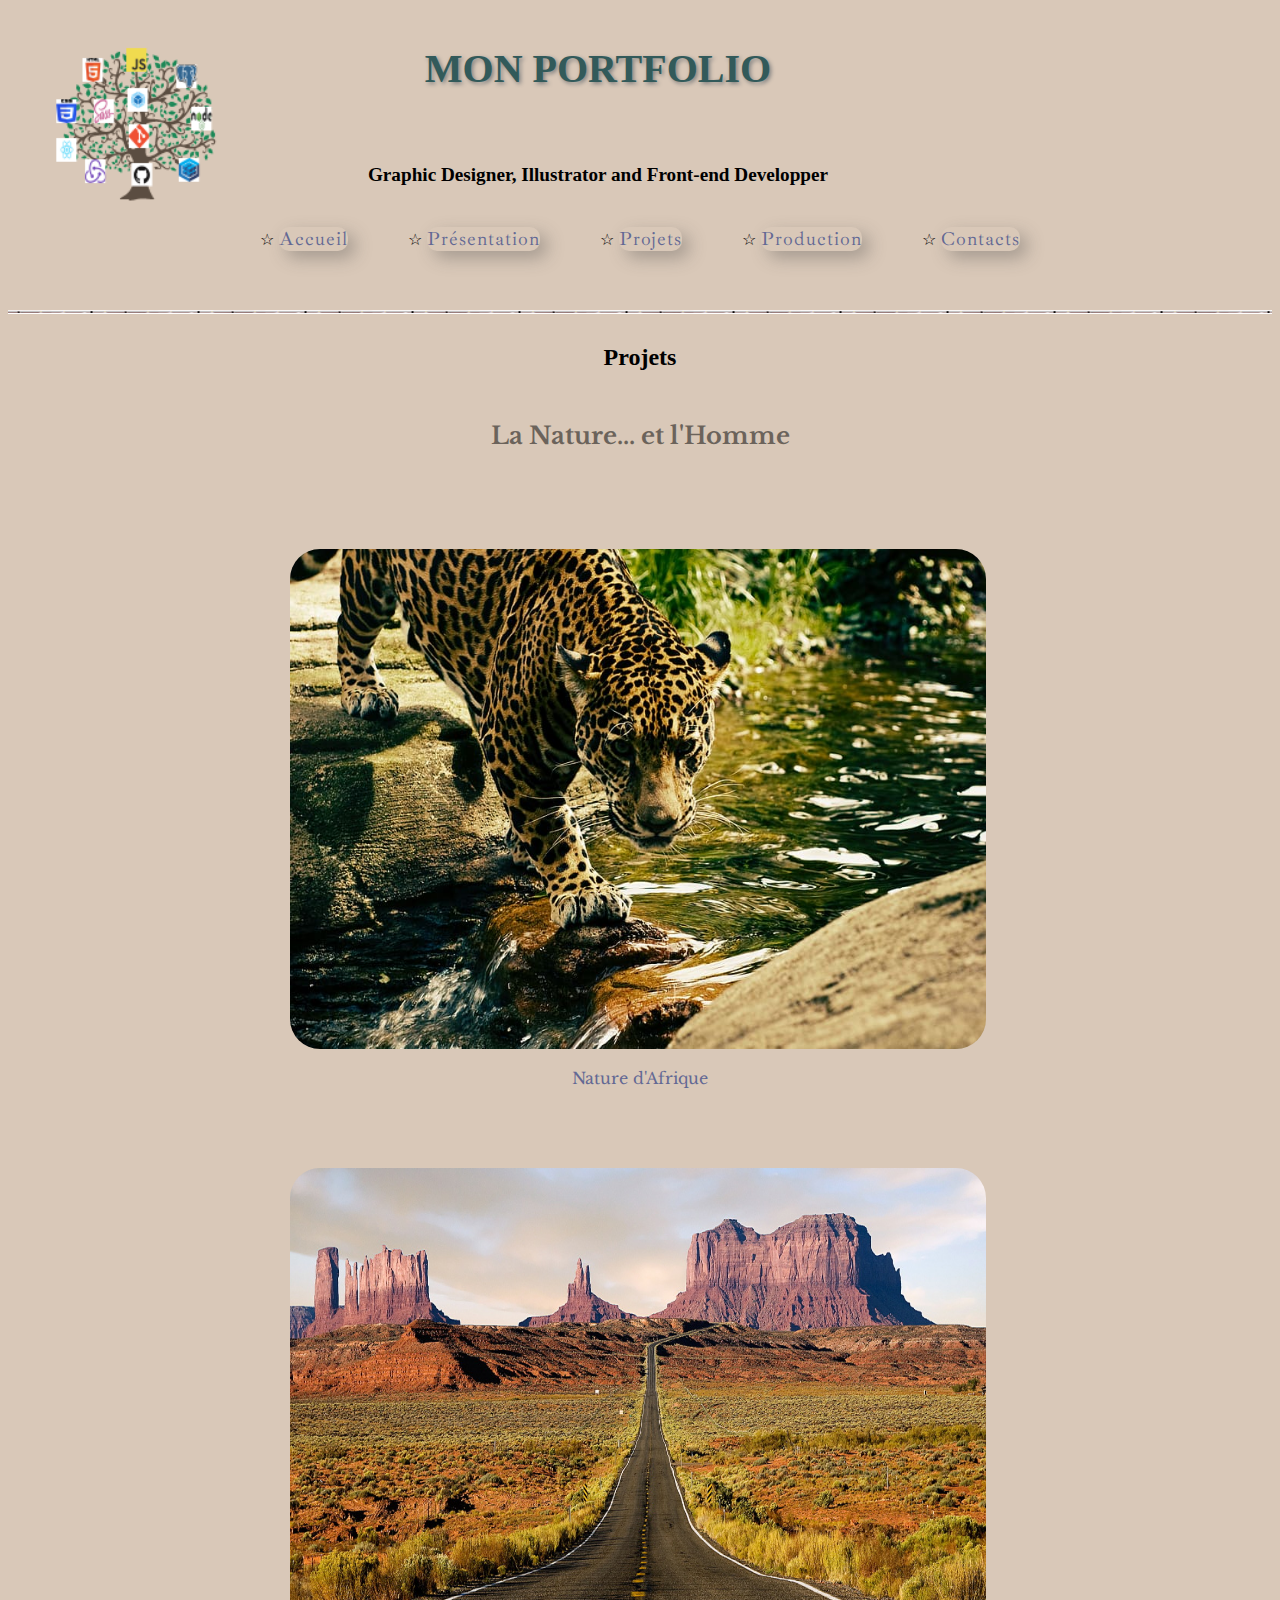
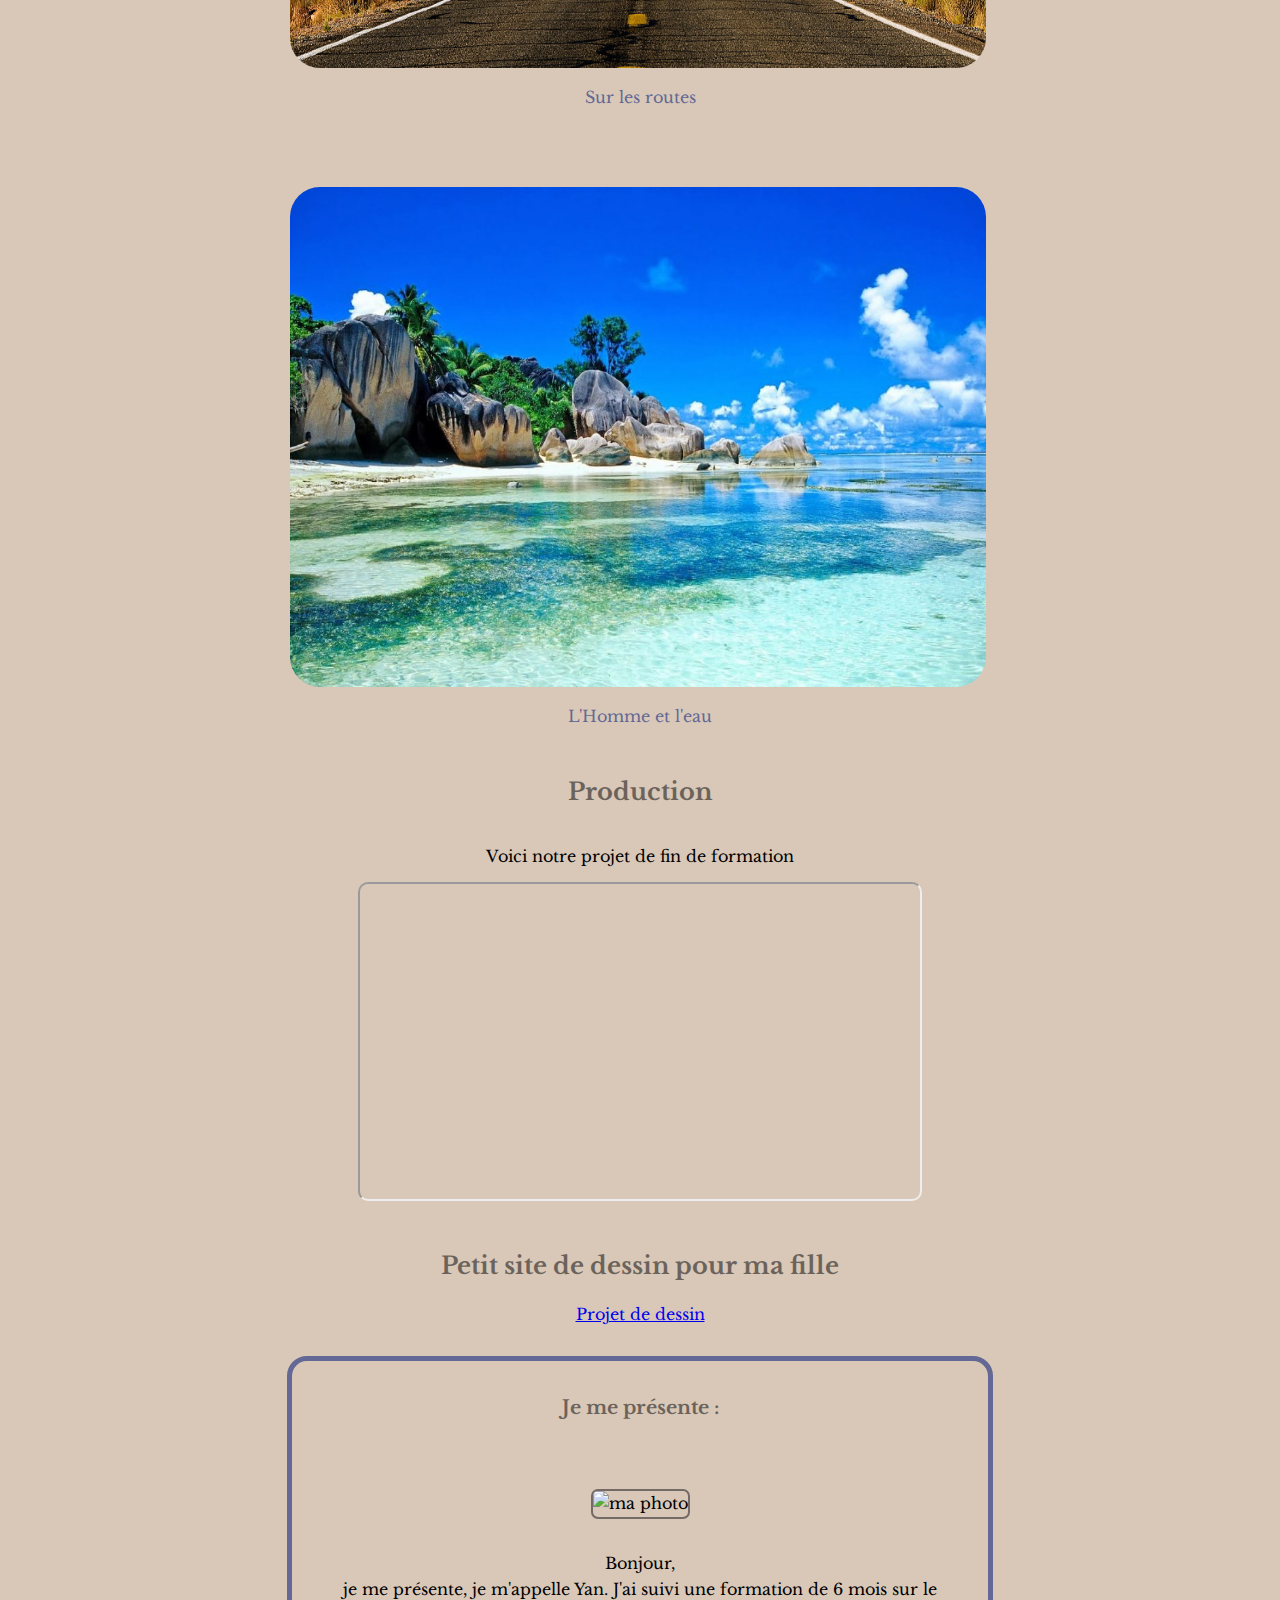
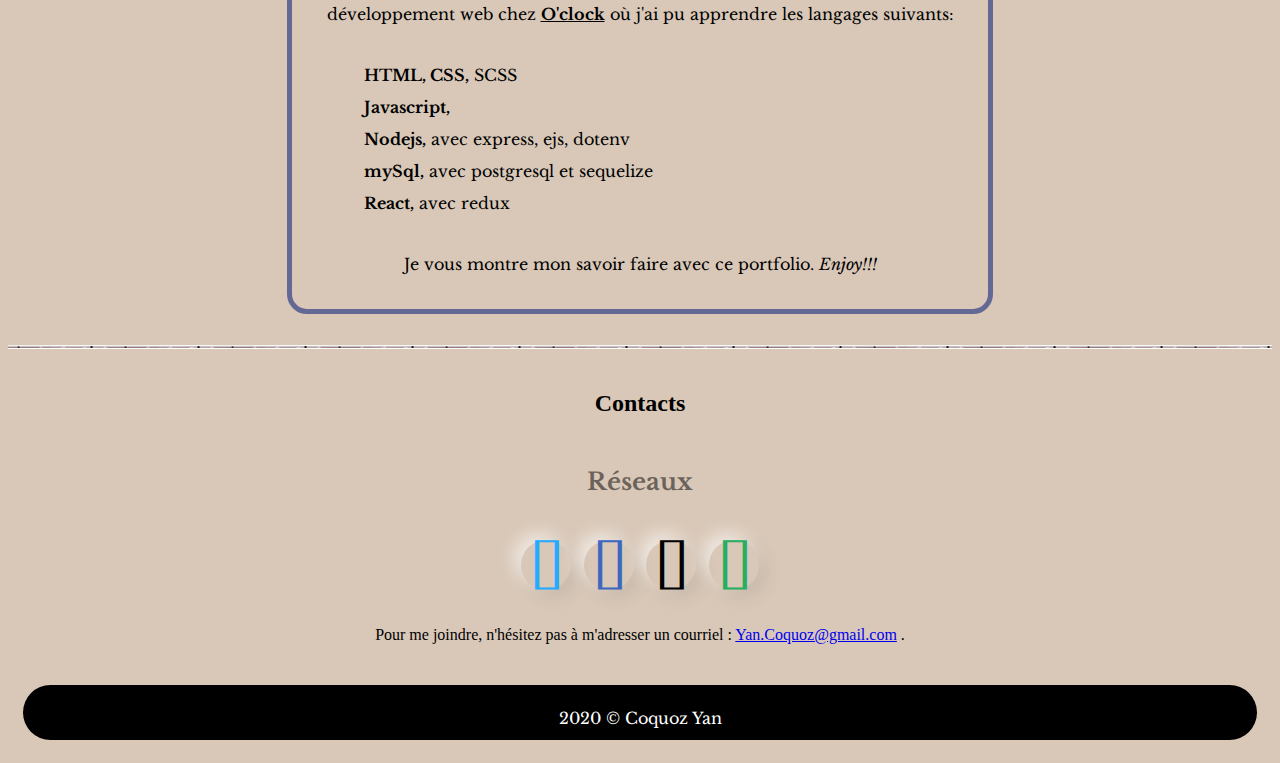
==== index.html @ f255bb4b "Update index.html" ====
<!DOCTYPE html>
<html lang="fr">

<head>
  <meta charset="UTF-8" />
  <meta name="viewport" content="width=device-width, initial-scale=1.0" />
  <meta http-equiv="X-UA-Compatible" content="ie=edge" />
  <meta name="description" content="My first portfolio">
  <script async src="https://www.google-analytics.com/analytics.js">
  </script>
  <!-- liens pour les icones -->
  <link rel="stylesheet" href="https://cdnjs.cloudflare.com/ajax/libs/font-awesome/4.7.0/css/font-awesome.min.css" />
  <script src="https://kit.fontawesome.com/8b07301a9e.js" crossorigin="anonymous"></script>
  <!-- liens pour les polices -->
  <link href="https://fonts.googleapis.com/css?family=Ibarra+Real+Nova&display=swap" rel="stylesheet" />
  <link href="https://fonts.googleapis.com/css?family=Libre+Baskerville&display=swap" rel="stylesheet" />
  <link href="https://fonts.googleapis.com/css?family=IM+Fell+Great+Primer+SC&display=swap" rel="stylesheet" />
  <!-- le lien css -->
  <link rel="stylesheet" href="design/rest.css" />
  <link rel="stylesheet" href="design/style.css" />
  <!-- le favicon -->
  <link rel="icon" type="image/jpg" href="design/favicon.png" />

  <title>Yan Coquoz | Mon Portfolio</title>

</head>

<body>
  <header>
    <section id="entete">
      <div id="entete__titres">
        <div id="Mon-Logo">
          <a href="index.html"><img id="logo" src=" design/LOGO_VERSION_2.png" alt="Logo arbre des langages" /></a>
        </div>
        <div id="Titre">
          <h1 id="titre__h1"><strong>Mon portfolio</strong></h1>
          <h2 id="titre__h2">
            Graphic Designer, Illustrator and
            <strong>Front-end Developper</strong>
          </h2>
        </div>
      </div>

      <nav id="menuAccueil">
        <ul id="menuAccueil__ul">
          <li><a href="#" title="Accueil">Accueil </a></li>
          <li><a href="#aside_container" title="Présentation">Présentation</a></li>
          <li><a href="#Projets" title="Projets">Projets </a></li>
          <li><a href="#prod" title="Projets">Production </a></li>
          <li><a href="#Contacts" title="Contact">Contacts </a></li>
        </ul>
      </nav>
    </section>
  </header>
  <section id="Projets">
    <div id="titre-projets">
      <h2>Projets</h2>
      <h3>La Nature... et l'Homme</h3>
    </div>
    <!-- PREMIER PROJET -->
    <div class="projet">
      <div class="slider">
        <div class="slides">
          <div class="slide">
            <img src="design/ANIMAUX/panther.jpg" alt="La panthère" />
            <img src="design/ANIMAUX/lion.jpg" alt="Le lion" />
            <img src="design/ANIMAUX/gazelle.jpg" alt="La gazelle" />
            <img src="design/ANIMAUX/elephant.jpeg" alt="L'éléphant" />
            <img src="design/ANIMAUX/cheetah.jpg" alt="Le guépard" />
          </div>
        </div>
      </div>
    </div>
    <span class="titreImg">Nature d'Afrique</span>

    <!-- SECOND PROJET -->
    <div class="projet">
      <div class="slider">
        <div class="slides">
          <div class="slide">
            <img src="design/ROUTES/canyon.jpg" alt="le canyon" />
            <img src="design/ROUTES/image54.png" alt="sous les arbres" />
            <img src="design/ROUTES/norvege.png" alt="la Norvege" />
            <img src="design/ROUTES/spain.jpg" alt="l'Espagne" />
            <img src="design/ROUTES/transfagarasan.jpg" alt="la Roumanie" />
          </div>
        </div>
      </div>
    </div>
    <span class="titreImg">Sur les routes</span>
    <!-- TROISIEME PROJET -->
    <div class="projet">
      <div class="slider">
        <div class="slides">
          <div class="slide">
            <img src="design/PLAGES/anse.jpg" alt="Anse" />
            <img src="design/PLAGES/maldives.jpg" alt="Maldive" />
            <img src="design/PLAGES/moorea.jpg" alt="Moorea" />
            <img src="design/PLAGES/plage.jpg" alt="Plage" />
            <img src="design/PLAGES/seychelles.jpg" alt="Seychelles" />
          </div>
        </div>
      </div>
    </div>
    <span class="titreImg">L'Homme et l'eau</span>
  </section>
  <section id="prod">
    <h3>Production</h3>
    <p>Voici notre projet de fin de formation</p>
    <iframe width="560" height="315" src="https://www.youtube.com/embed/XliSnSJouJs?start=3000"
      title="Projet de fin de formation chez O'clock" 
      allow="accelerometer; autoplay; clipboard-write; encrypted-media; gyroscope; picture-in-picture"
      allowfullscreen></iframe>
    <br />
    <h3>Petit site de dessin pour ma fille</h3>
      <a href="https://yan-coquoz.github.io/invaders/" >Projet de dessin</a>
  </section>

  <!-- Aside -->
  <aside id="aside_container">
    <h3 id="aside__title">Je me présente :</h3>
    <div id="aside__speech">
      <p class="aside__text">
        <img id="aside__image" src="design/portrait.jpg" alt="ma photo" />
      <p class="aside__text">Bonjour,<br /> je me présente, je m'appelle Yan.
        J'ai suivi une formation de 6 mois sur le développement web chez
        <a id="aside__ecole" rel="noreferrer" href="https://oclock.io/formations/developpeur-web-fullstack-javascript"
          target="_blank"><strong>O'clock</strong></a>
        où j'ai pu apprendre les langages suivants:
      </p>
      <ul id="aside__liste">
        <li class="aside__li"><strong>HTML, CSS,</strong> SCSS</li>
        <li class="aside__li"><strong>Javascript,</strong></li>
        <li class="aside__li"><strong>Nodejs,</strong> avec express, ejs, dotenv </li>
        <li class="aside__li"><strong>mySql,</strong> avec postgresql et sequelize</li>
        <li class="aside__li"><strong>React,</strong> avec redux</li>
      </ul>
      <p class="aside__text">
        Je vous montre mon savoir faire avec ce portfolio.
        <em>Enjoy!!!</em>
      </p>
    </div>
  </aside>

  <footer>
    <section id="Contacts">
      <h2>Contacts</h2>
      <div id="reseau">
        <h3>Réseaux</h3>
        <div id="conteneur">
          <div id="reseaux">
            <a class="res" href="https://twitter.com/Yan_Coquoz" target="_blank"><i class="fab fa-twitter"
                aria-hidden="true"></i></a>
            <a class="res" href="https://www.linkedin.com/in/yan-coquoz-41081b194"><i class="fab fa-linkedin"
                aria-hidden="true"></i></a>
            <a class="res" href="https://github.com/Yan-Coquoz"><i class="fab fa-github" aria-hidden="true"></i></a>
            <a class="res" href="tel:+33615999614"><i class="fab fa-whatsapp" aria-hidden="true"></i></a>
          </div>
        </div>
      </div>
      <div id="contact">
        <p>
          Pour me joindre, n'hésitez pas à m'adresser un courriel :
          <a href="mailto:Yan.Coquoz@gmail.com">Yan.Coquoz@gmail.com</a> .
        </p>
      </div>
    </section>
    <div id="footer_div-span">
      <span>2020 &copy; Coquoz Yan</span>
    </div>
  </footer>

  <!-- <script src="main.js"></script> -->
</body>

</html>
---- design/style.css ----
/* Variable */
:root {
  --couleurDeTitre: #325a5a;
  --fondEcran: #d9c8b8;
  --couleurListe: #636894;
  --policeIbarra: "Ibarra Real Nova";
  --policeIMFell: "IM Fell Great Primer SC";
  --policebaskerville: "Libre Baskerville";
}
/* Body principale */
body {
  background-color: var(--fondEcran);
  font-family: var(--policebaskerville), serif;
}

h1,
footer h1,
nav a {
  font-family: "Roboto Mono", cursive;
  font-weight: normal;
  text-transform: uppercase;
}
h1 {
  color: var(--couleurDeTitre);
}

/* HEADER */

#entete {
  background: url("separateur.png") repeat-x bottom;
  display: flex;
  flex-direction: row;
  justify-content: space-around;
}
#entete__titres {
  width: 100%;
  display: flex;
  justify-content: space-around;
}

#logo {
  height: 200px;
  width: 200px;
  padding-left: 2rem;
}

#Titre {
  width: 100%;
  margin: 0 auto;
  display: flex;
  flex-direction: column;
  justify-content: center;
  align-items: center;
  flex-wrap: wrap;
}
#Titre h1 {
  font-family: var(--policeIMFell), serif;
  font-size: 2.5rem;
  font-weight: bolder;
  text-align: center;
  text-shadow: 2px 2px 4px grey;
}
#Titre h2 {
  font-family: var(--policeIMFell), serif;
  margin-top: 30px;
  font-size: 1.2rem;
  background-color: var(--fondEcran);
  flex-wrap: wrap;
}

/* Header liste menu */
#menuAccueil {
  width: 15%;
  display: inline-block;
  margin-top: 1%;
}
#menuAccueil__ul {
  padding: 0;
  width: 100%;
  height: 100%;
  margin: 0 auto 1rem auto;
  display: flex;
  flex-direction: column;
}

ul li {
  margin: 15px 30px;
  list-style-type: none;
}
header ul li:before {
  content: "☆ ";
}
header ul li:after {
  content: " ";
}

li a {
  color: var(--couleurListe);
  text-decoration: none;
  font-family: var(--policeIbarra), serif;
  font-size: 1.2rem;
  box-shadow: 7px 7px 17px rgba(70, 70, 70, 0.35);
  border-radius: 10px;
  text-transform: capitalize;
  letter-spacing: 0.05em;
}
li a:hover {
  box-shadow: 7px -7px 17px rgba(255, 255, 255, 0.562);
  color: blue;
}

/* Projets */
h2 {
  font-family: var(--policeIMFell), serif;
  font-weight: bolder;
}
.titreImg {
  padding-top: 15px;
  padding-bottom: 5px;
  color: var(--couleurListe);
  display: flex;
  justify-content: center;
  text-transform: inherit;
}
.titreImg,
span {
  margin: auto;
  padding-top: 15px;
  padding-bottom: 5px;
  color: var(--couleurListe);
  display: flex;
  justify-content: center;
}
#Projets {
  display: flex;
  flex-direction: column;
  justify-content: center;
  flex-wrap: wrap;
}
#titre-projets {
  display: flex;
  flex-direction: column;
  justify-content: center;
  align-items: center;
}
#titre-projets > h1 {
  margin-top: 20px;
  font-size: 2rem;
  text-decoration: underline;
  font-family: "IM Fell Great Primer SC", serif;
  text-transform: capitalize;
}
h3 {
  margin-top: 15px;
  font-size: 1.5rem;
  font-family: var(--policebaskerville), serif;

  opacity: 0.5;
}
span {
  font-size: 1rem;
  margin: 15px 15px;
  display: block;
  display: flex;
  justify-content: space-evenly;
  align-items: center;
}
/* Partie images */
.slider {
  margin-top: 75px;
  margin-left: auto;
  margin-right: auto;
  width: 700px;
  overflow: hidden;
}
.slides {
  width: calc(700px * 5); /*taille de l'image *5*/
}
.slide img {
  width: 696px;
  height: 500px;
  font-size: 0;
  border: 0px solid transparent;
  border-radius: 30px;
}
.slide {
  float: left;
  animation: deplacement 30s infinite;
}

/* Partie animation */
/*premiere img = valeur 0*/
@keyframes deplacement {
  0% {
    transform: translateX(0); /*taille de l'image*/
  }

  14% {
    transform: translateX(-700px);
  }

  26% {
    transform: translateX(-1400px);
  }

  38% {
    transform: translateX(-2100px);
  }

  50% {
    transform: translateX(-2800px);
  }

  62% {
    transform: translateX(-2100px);
  }

  74% {
    transform: translateX(-1400px);
  }

  86% {
    transform: translateX(-700px);
  }

  100% {
    transform: translateX(0px);
  }
}

/* Production */
#prod {
  display: flex;
  flex-direction: column;
  align-items: center;
  padding: 1rem;
}
iframe {
  border-radius: 10px;
}

/* Aside */
#aside_container {
  width: 300px;
  border: 5px var(--couleurListe) solid;
  border-radius: 20px;
  float: right;
  margin: auto 10% auto 0;
  display: flex;
  flex-direction: column;
  position: absolute;
  top: 58%;
  left: 3%;
}
#aside__title {
  padding: 1.2rem;
  font-size: 1.2rem;
  text-align: center;
}
#aside__speech {
  display: flex;
  flex-direction: column;
  padding: 1rem;
  line-height: 1.6;
}
.aside__text {
  text-align: center;
}
#aside__ecole {
  color: #000;
}
.aside__li {
  margin: 0 1rem;
  padding: 0.2rem 0;
}

#aside__image {
  width: 65px;
  height: 90px;
  text-align: center;
  border: 2px rgba(83, 75, 75, 0.753) solid;
  border-radius: 7px;
}

/* Footer */
#Contacts {
  background: url("separateur.png") repeat-x top;
  display: flex;
  flex-direction: column;
  align-items: center;
}
#Contacts,
h2,
h3 {
  text-align: center;
  margin-top: 15px;
  padding-top: 15px;
  font-size: 1.5rem;
}

#reseau {
  display: flex;
  flex-direction: column;
  justify-content: flex-end;
  align-items: center;
}

/* Animation des bouttons de réseaux */
#conteneur {
  margin: auto;
  display: flex;
  flex-direction: column;
  justify-content: flex-end;
  align-content: flex-end;
}

#reseaux {
  height: 90px;
  width: 250px;
  display: flex;
  align-items: center;
  flex-direction: row;
  justify-content: space-around;
}
.res {
  display: block;
  height: 50px;
  width: 50px;
  box-shadow: -7px -7px 17px rgba(255, 255, 255, 0.6),
    7px 7px 17px rgba(70, 70, 70, 0.12);
  border-radius: 50%;
  display: flex;
  align-items: center;
  justify-content: center;
  text-decoration: none;
  font-size: 40px;
}
.fa-twitter {
  color: #23abff;
}
.fa-github {
  color: #000;
}
.fa-linkedin {
  color: #3e68c0;
}
.fa-whatsapp {
  color: #27ae60;
}
.res:active {
  box-shadow: inset -7px -7px 17px rgba(255, 255, 255, 0.6),
    inset 7px 7px 17px rgba(70, 70, 70, 0.12);
}

#contact {
  display: flex;
  flex-direction: row-reverse;
  align-items: flex-end;
}
#contact > p {
  font-family: var(--policeIMFell);
  font-size: 1rem;
}
/* bandeau du footer */
#footer_div-span > span {
  height: 35px;
  color: white;
  background-color: black;
  margin-top: 25px;
  border-radius: 50px;
}

/*! media queries */
/*! Entre 800px et 1424px */
@media all and (max-width: 1424px) {
  /* header */
  body {
    display: flex;
    flex-direction: column;
  }
  #entete {
    margin: 0 auto;
    display: block;
    padding-bottom: 2rem;
  }
  #Titre {
    margin-right: 25%;
  }
  #Mon-Logo {
    display: inline;
  }

  #menuAccueil {
    width: 100%;
    margin: 0 auto;
  }
  #menuAccueil__ul {
    display: flex;
    flex-direction: row;
    justify-content: center;
    flex-wrap: wrap;
  }

  #aside_container {
    position: relative;
    top: 1rem;
    left: auto;
    margin: 0 auto 2rem;
    width: 55%;
  }
}

/*! De 0px à 800px */
@media all and (max-width: 800px) {
  /* Header */
  #entete {
    width: auto;
    height: auto;
    justify-content: center;
  }

  #entete__titres {
    display: flex;
    flex-direction: column;
  }
  #Mon-Logo {
    margin: 0 auto;
    position: relative;
    top: 90px;
  }
  #logo {
    width: 150px;
    height: 150px;
  }
  #Titre {
    margin-top: 15px;
  }
  #titre__h1 {
    position: absolute;
    top: 0;
  }
  #titre__h2 {
    position: relative;
    top: 2.5rem;
    margin-bottom: 1rem;
  }
  #menuAccueil,
  ul {
    margin-top: 2rem;
    flex-direction: row;
  }
  /* Production */
  #prod {
    padding: 1rem;
    margin: 1rem;
  }
  iframe {
    width: 100%;
  }
  /* Aside */
  #aside_container {
    width: auto;
    min-width: 250px;
    max-width: 350px;
    margin: 2rem auto;
    padding: 0 15px;
  }
  #t_image p {
    font-size: 0.8rem;
  }

  /* Annimation */
  .slider {
    width: 300px;
    margin-top: auto;
  }
  .slides {
    width: calc(300px * 5); /*taille de l'image *5*/
  }
  .slide img {
    width: 296px;
    height: 200px;
  }

  @keyframes deplacement {
    0% {
      transform: translateX(0); /*taille de l'image*/
    }

    14% {
      transform: translateX(-300px);
    }

    26% {
      transform: translateX(-600px);
    }

    38% {
      transform: translateX(-900px);
    }

    50% {
      transform: translateX(-1200px);
    }

    62% {
      transform: translateX(-900px);
    }

    74% {
      transform: translateX(-600px);
    }

    86% {
      transform: translateX(-300px);
    }

    100% {
      transform: translateX(0px);
    }
  }
}
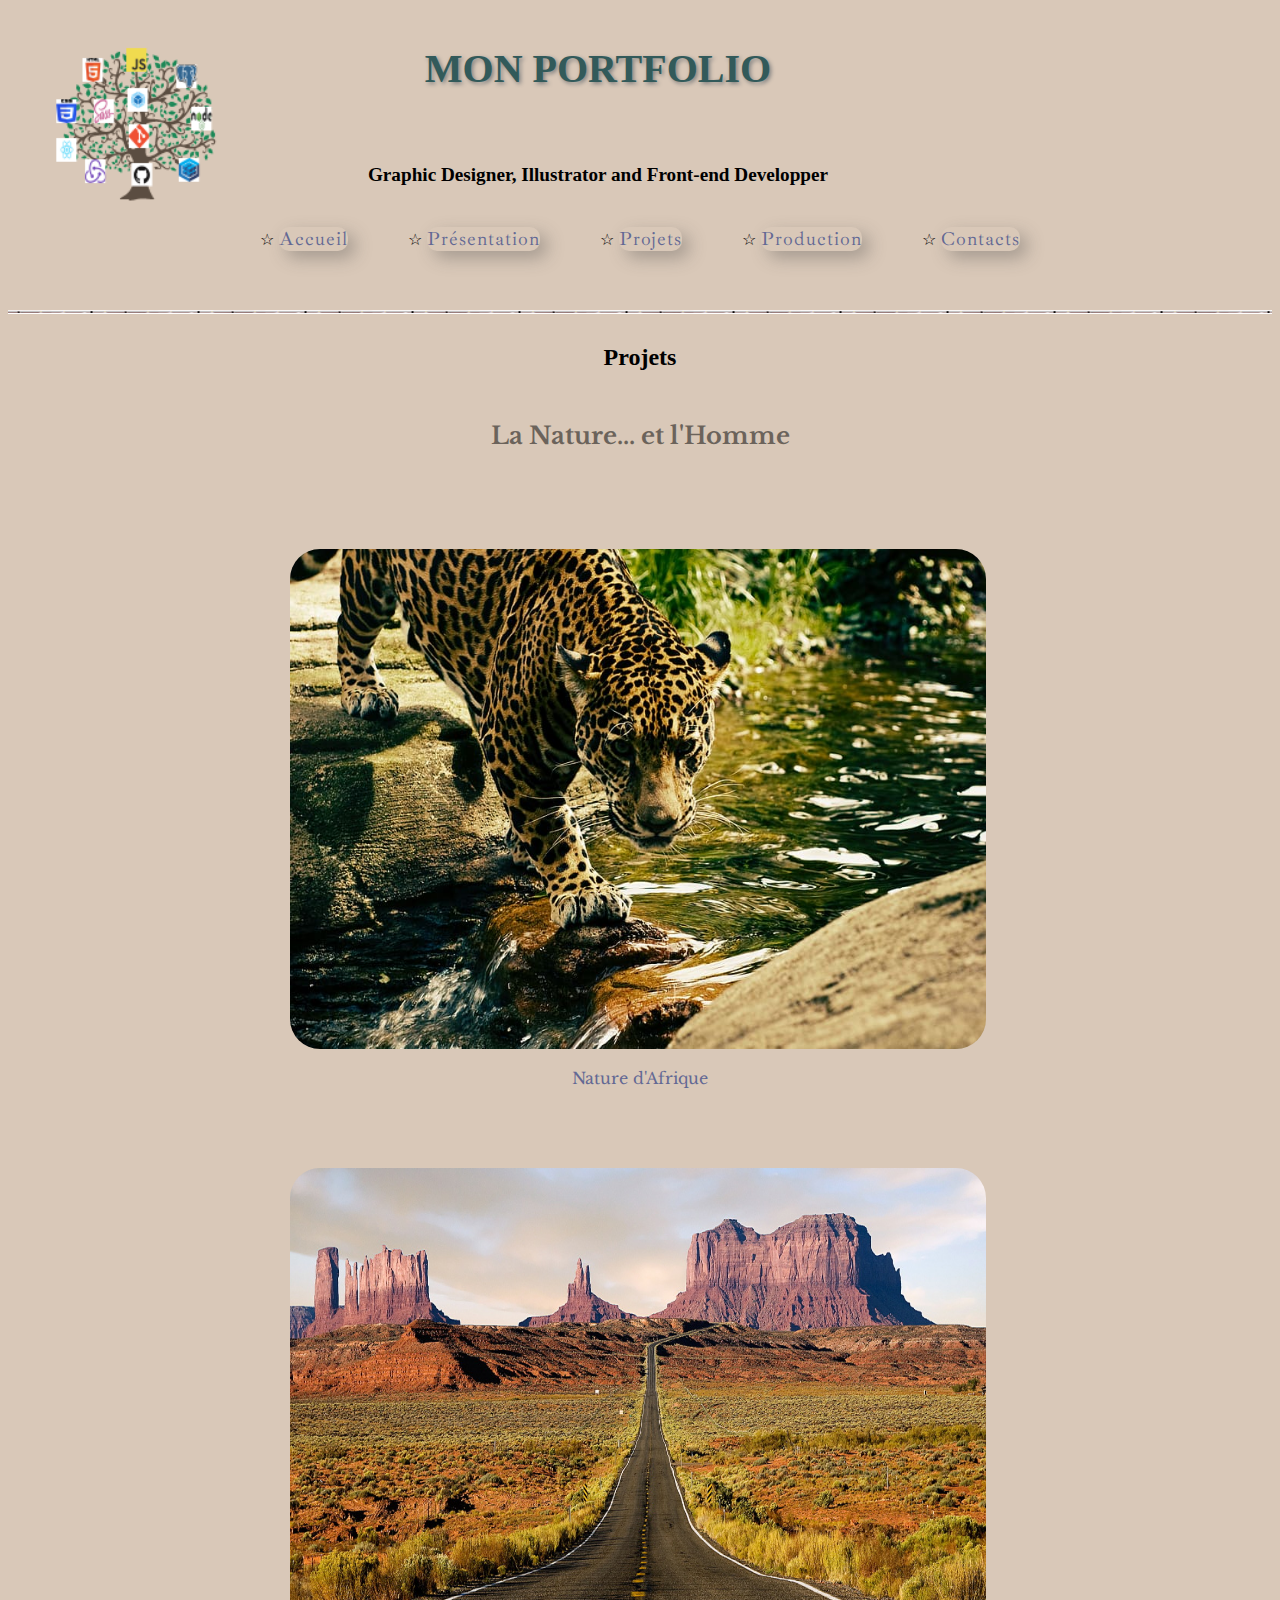
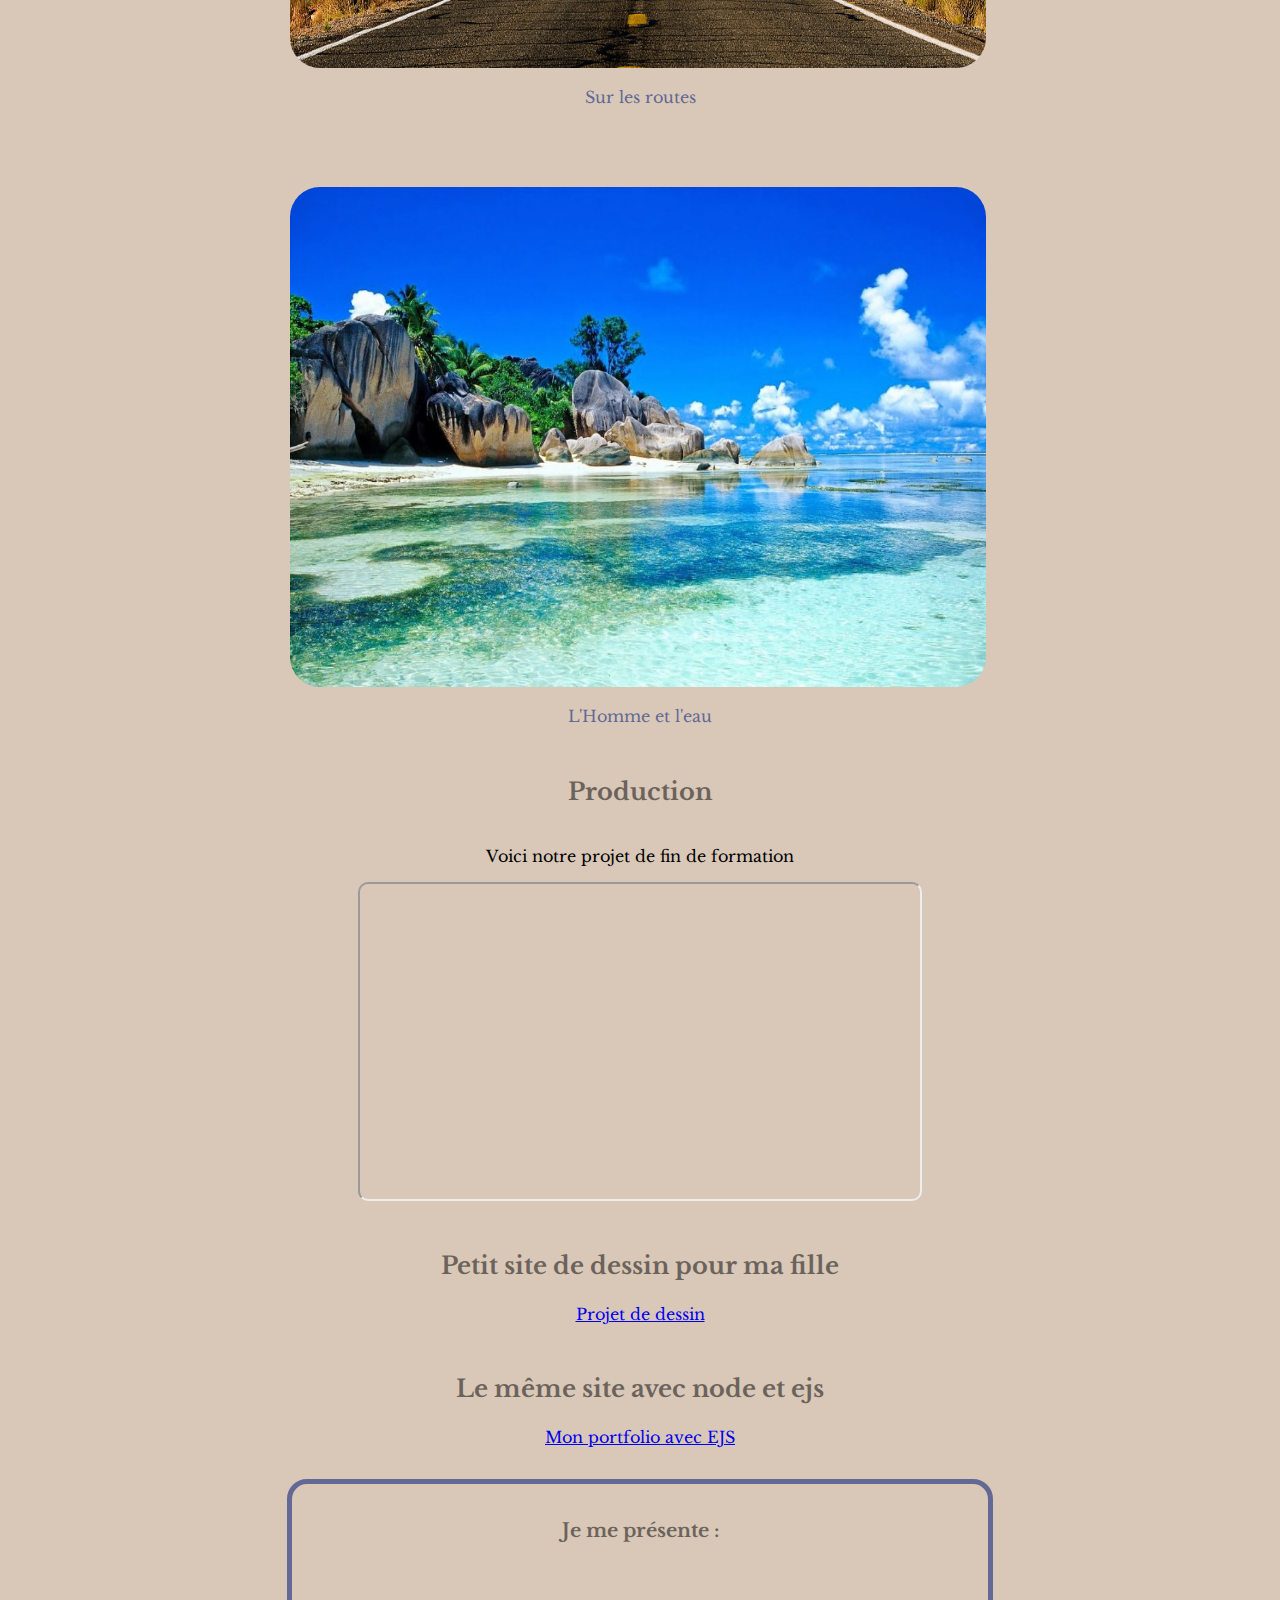
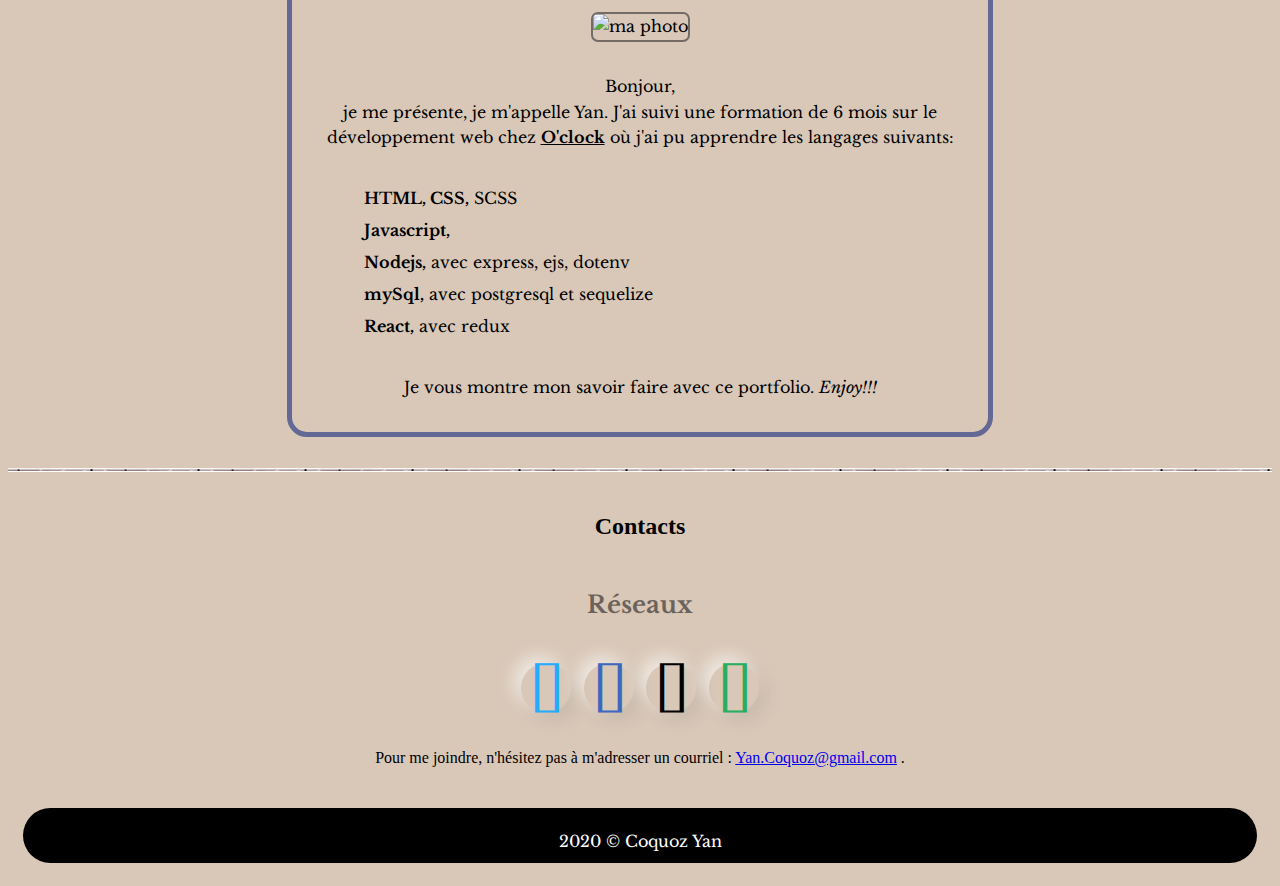
==== commit 2410aca4: "Ajout de mon portfolio en back avec ejs" ====
--- a/index.html
+++ b/index.html
@@ -108,12 +108,15 @@
     <h3>Production</h3>
     <p>Voici notre projet de fin de formation</p>
     <iframe width="560" height="315" src="https://www.youtube.com/embed/XliSnSJouJs?start=3000"
-      title="Projet de fin de formation chez O'clock" 
+      title="Projet de fin de formation chez O'clock"
       allow="accelerometer; autoplay; clipboard-write; encrypted-media; gyroscope; picture-in-picture"
       allowfullscreen></iframe>
     <br />
     <h3>Petit site de dessin pour ma fille</h3>
-      <a href="https://yan-coquoz.github.io/invaders/" >Projet de dessin</a>
+    <a href="https://yan-coquoz.github.io/invaders/" target="_blank">Projet de dessin</a>
+    <br />
+    <h3>Le même site avec node et ejs</h3>
+    <a href="https://backfolio.herokuapp.com/" target="_blank">Mon portfolio avec EJS</a>
   </section>
 
   <!-- Aside -->
@@ -173,4 +176,4 @@
   <!-- <script src="main.js"></script> -->
 </body>
 
-</html>
+</html>--- a/design/style.css
+++ b/design/style.css
@@ -465,9 +465,6 @@
     margin: 2rem auto;
     padding: 0 15px;
   }
-  #t_image p {
-    font-size: 0.8rem;
-  }
 
   /* Annimation */
   .slider {
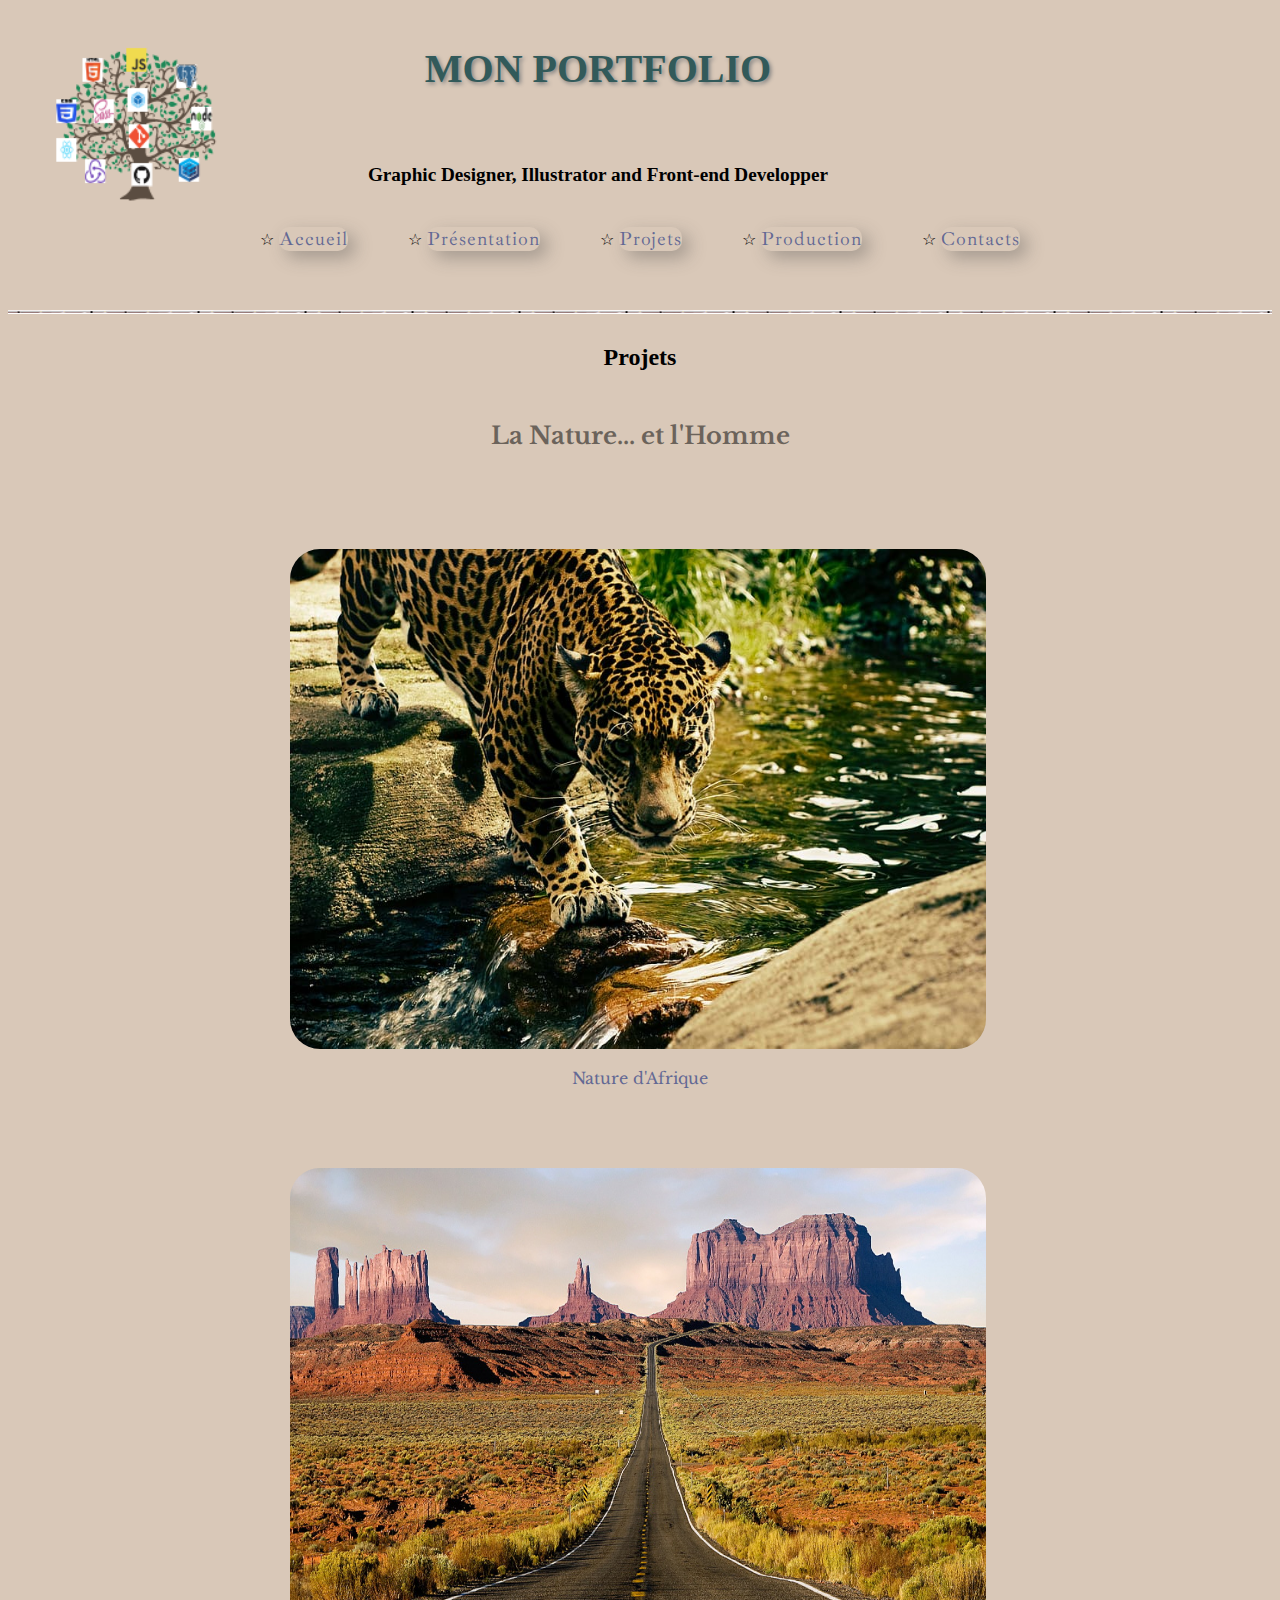
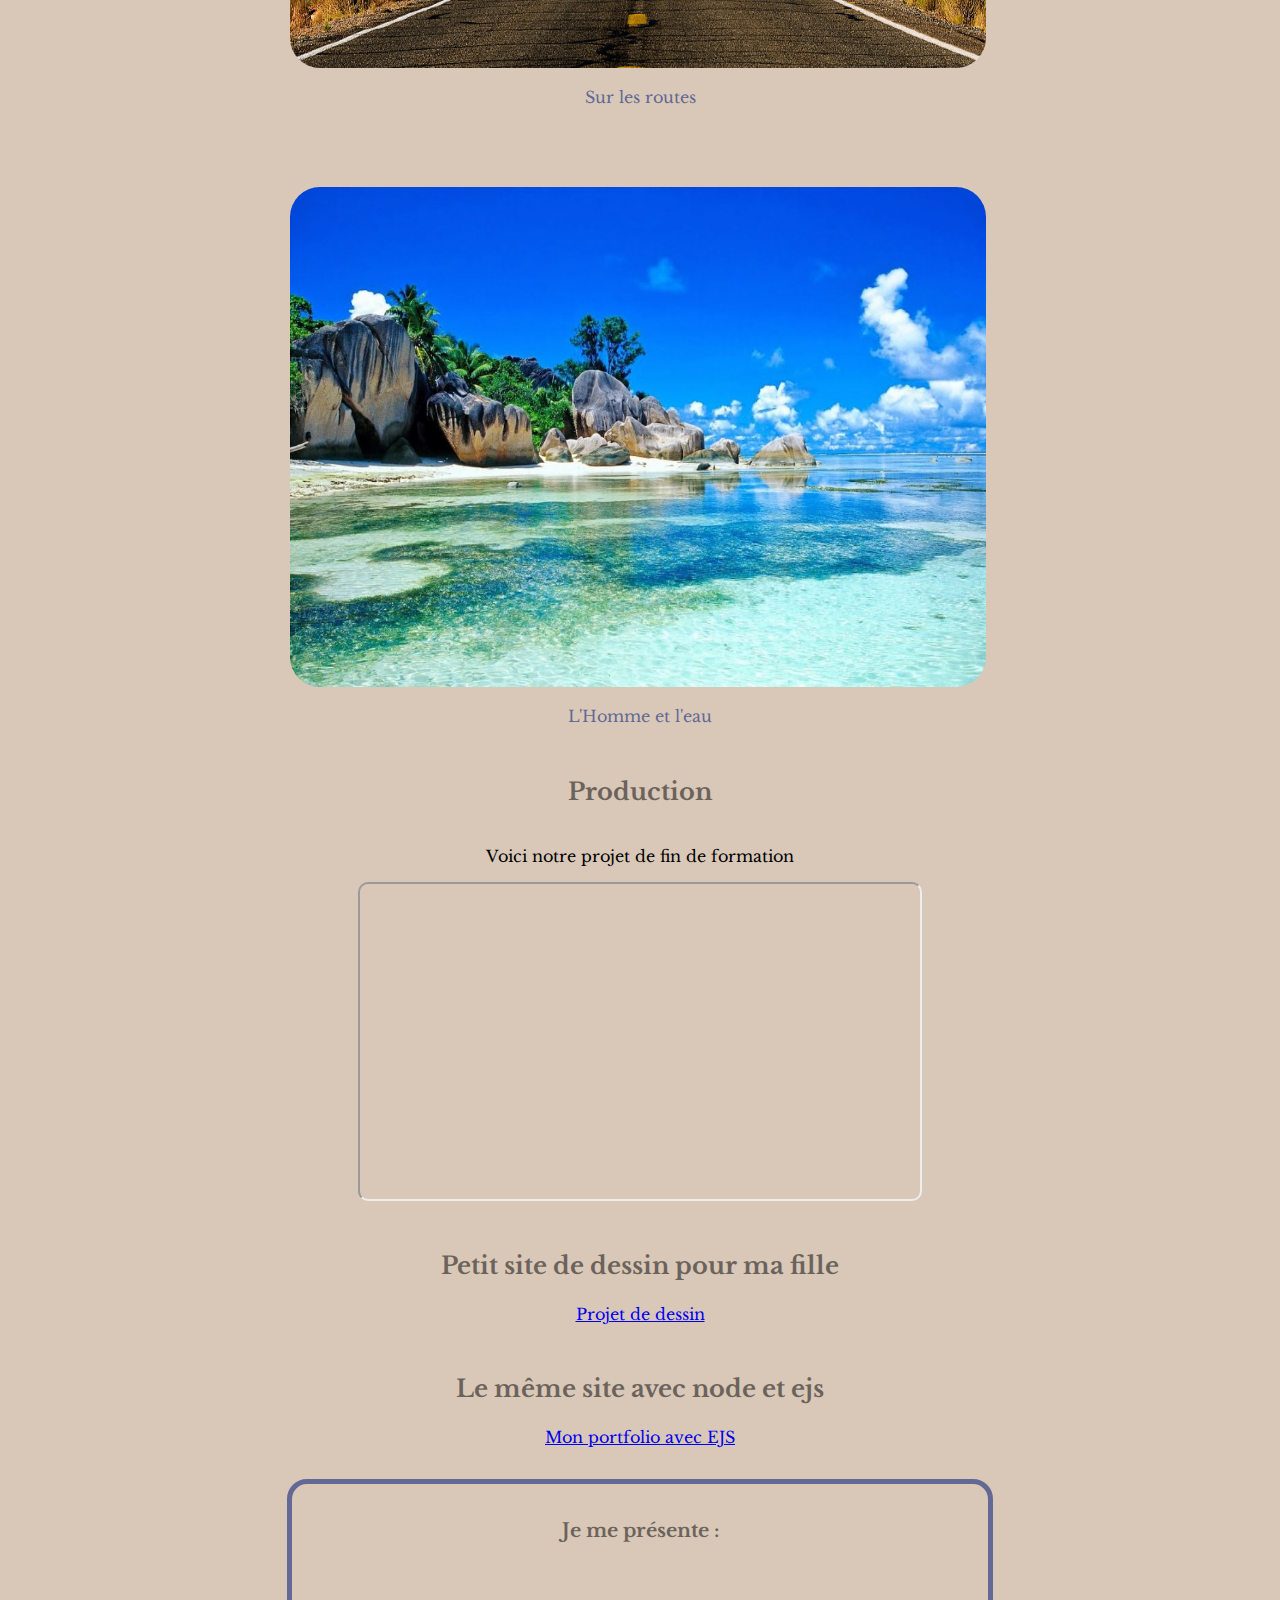
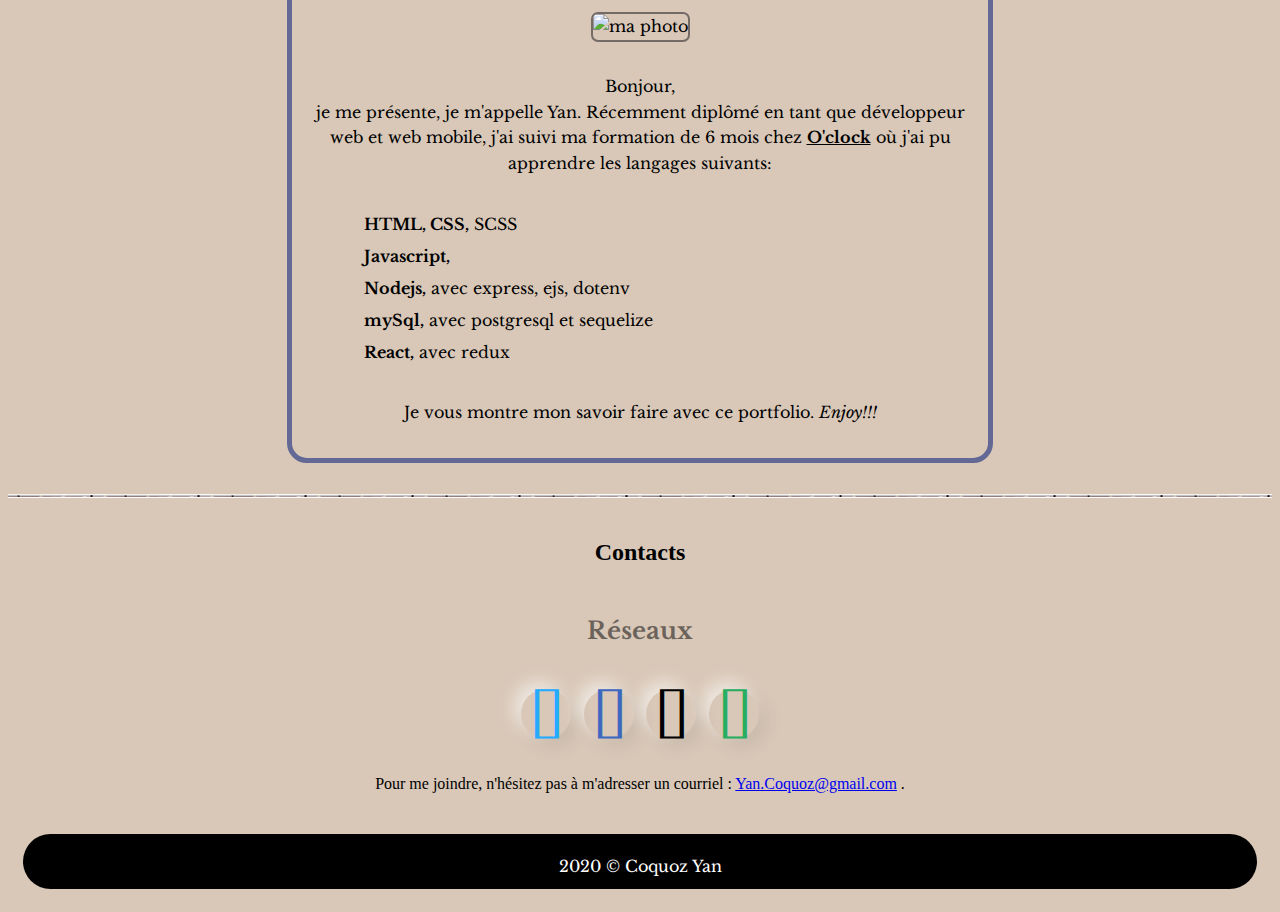
==== commit 73e954a8: "Ajustement du responsive dans l'aside" ====
--- a/index.html
+++ b/index.html
@@ -126,7 +126,7 @@
       <p class="aside__text">
         <img id="aside__image" src="design/portrait.jpg" alt="ma photo" />
       <p class="aside__text">Bonjour,<br /> je me présente, je m'appelle Yan.
-        J'ai suivi une formation de 6 mois sur le développement web chez
+        Récemment diplômé en tant que développeur web et web mobile, j'ai suivi ma formation de 6 mois chez
         <a id="aside__ecole" rel="noreferrer" href="https://oclock.io/formations/developpeur-web-fullstack-javascript"
           target="_blank"><strong>O'clock</strong></a>
         où j'ai pu apprendre les langages suivants:
--- a/design/style.css
+++ b/design/style.css
@@ -275,8 +275,8 @@
 }
 
 #aside__image {
-  width: 65px;
-  height: 90px;
+  width: 80%;
+  height: 20%;
   text-align: center;
   border: 2px rgba(83, 75, 75, 0.753) solid;
   border-radius: 7px;
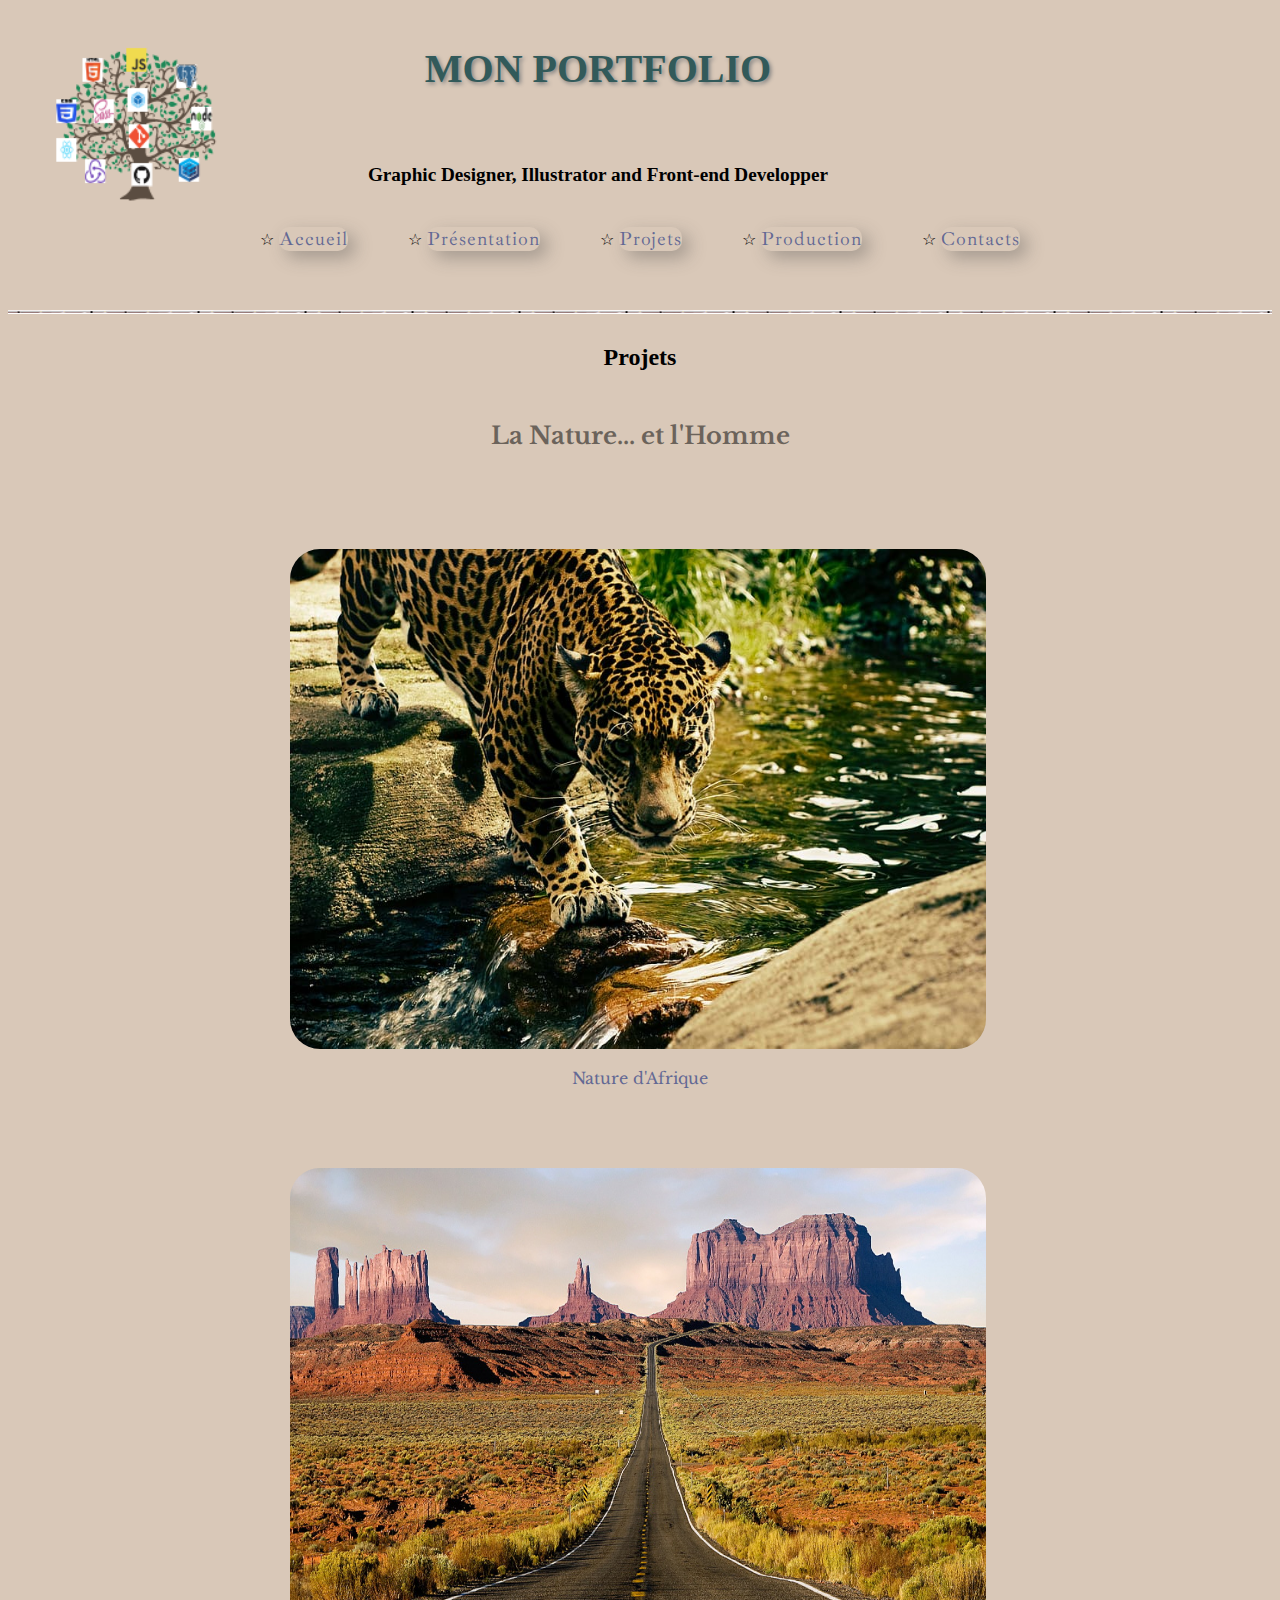
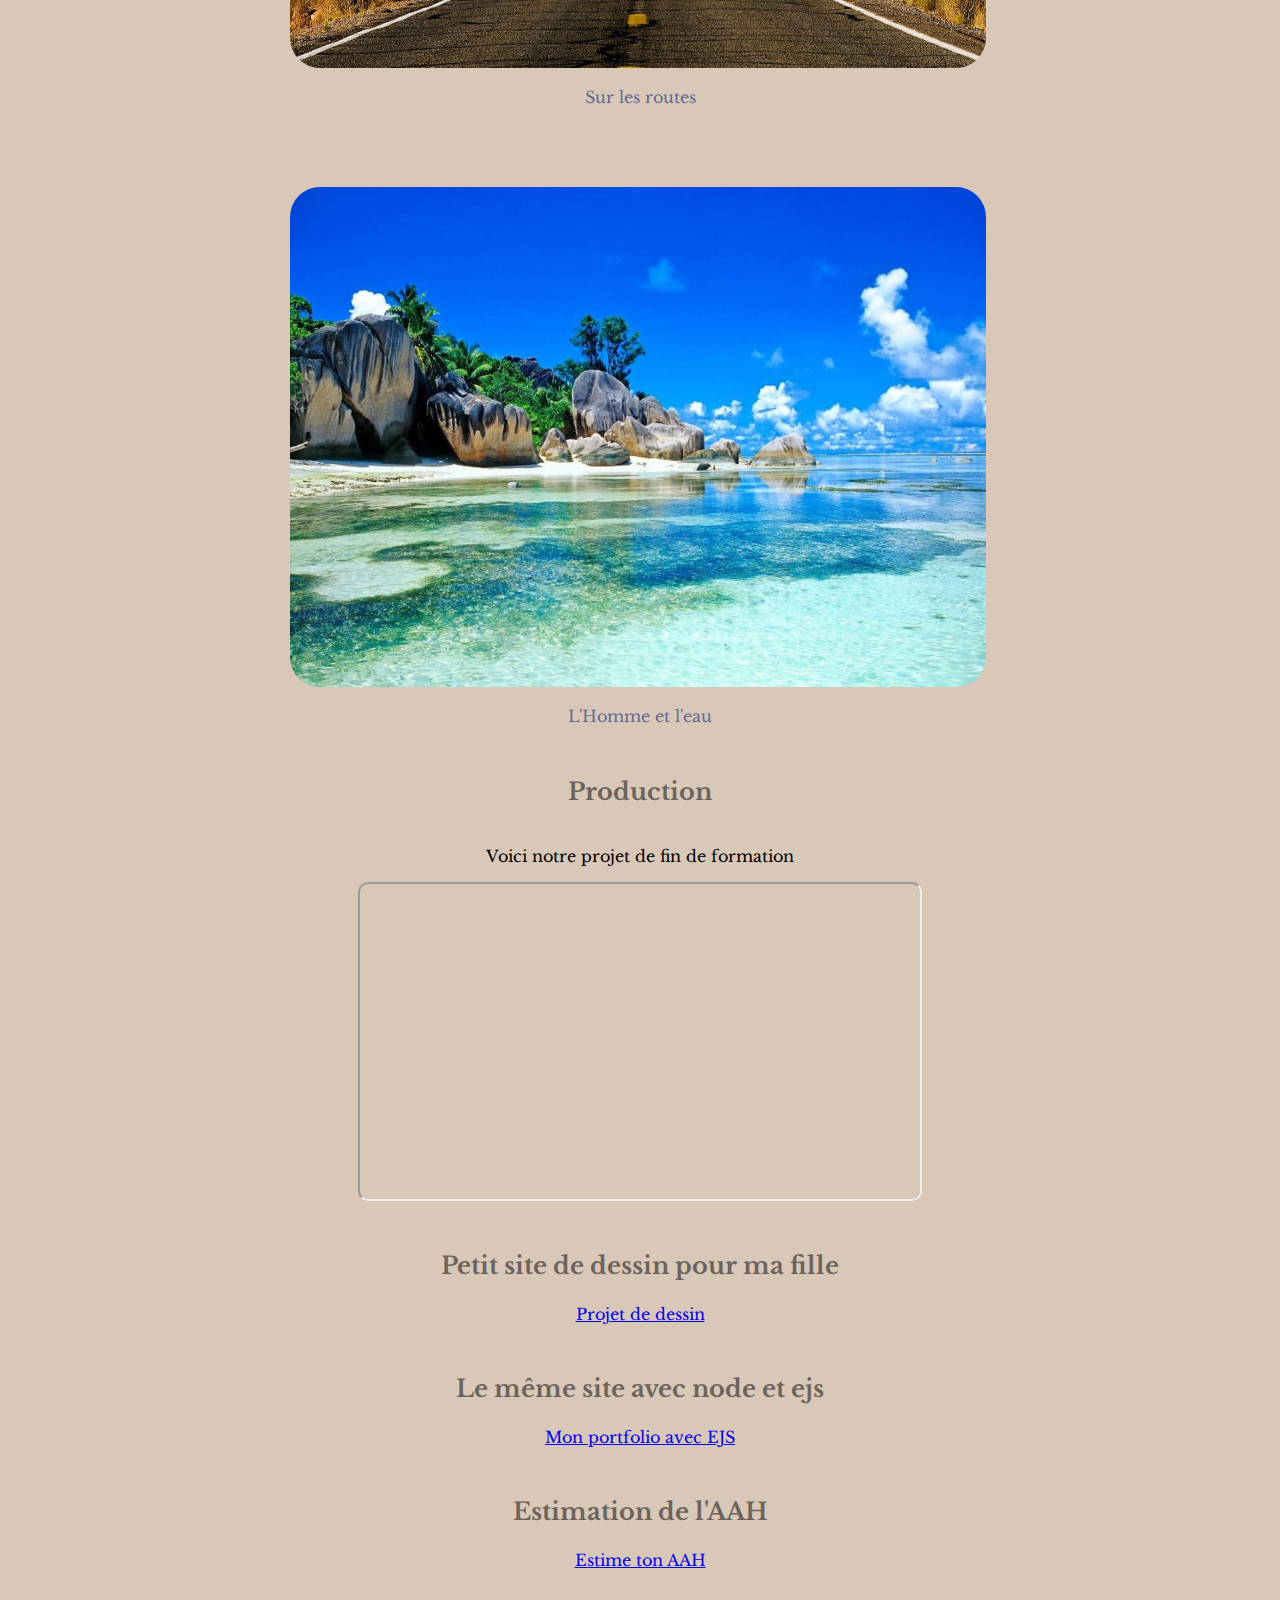
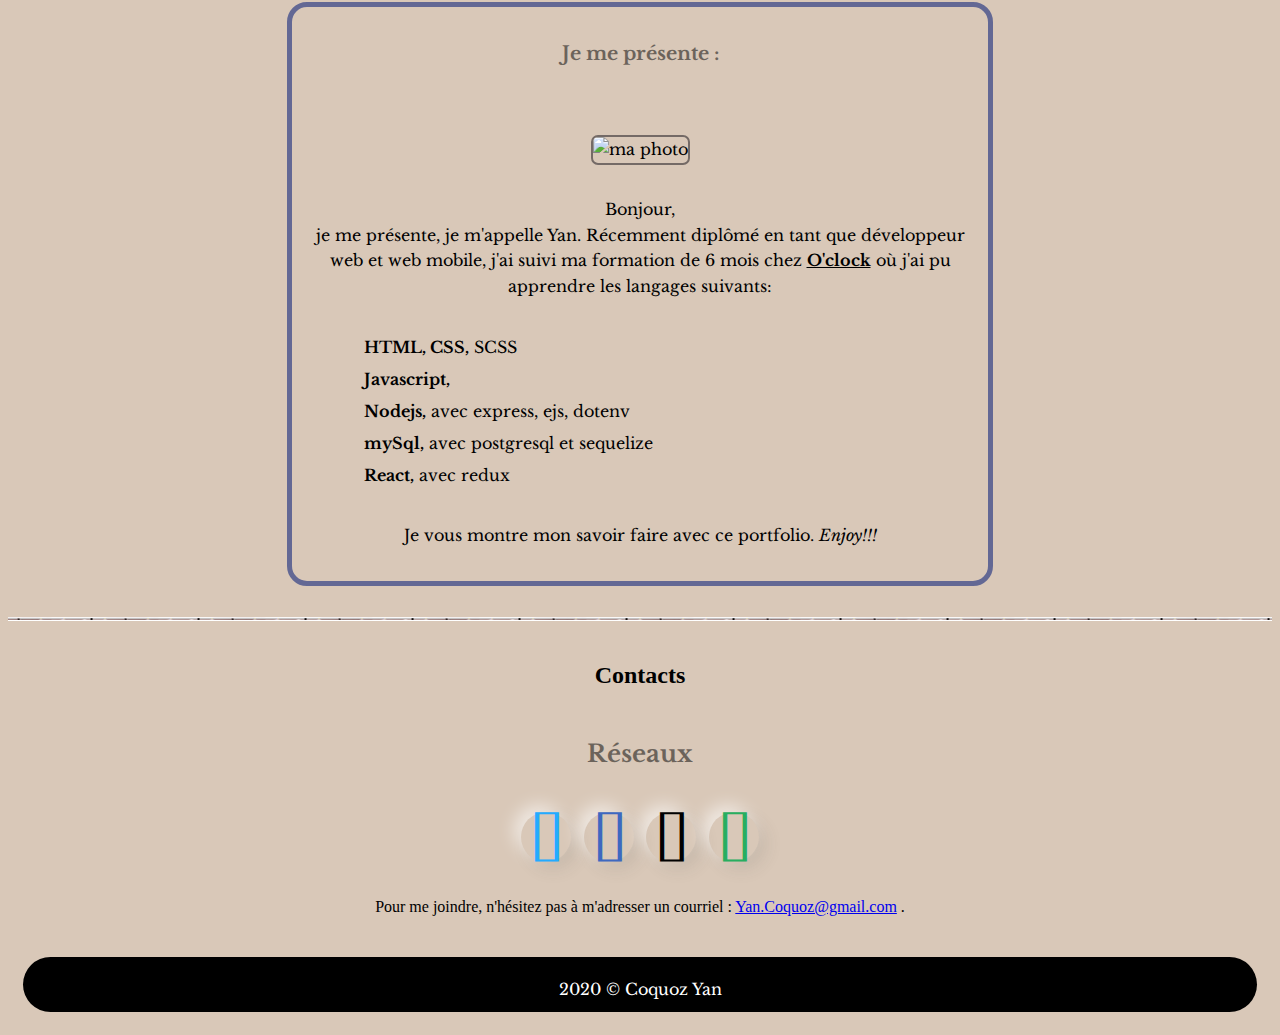
==== commit 109cda42: "Mise à jour des liens" ====
--- a/index.html
+++ b/index.html
@@ -113,10 +113,14 @@
       allowfullscreen></iframe>
     <br />
     <h3>Petit site de dessin pour ma fille</h3>
-    <a href="https://yan-coquoz.github.io/invaders/" target="_blank">Projet de dessin</a>
+    <a href="https://yan-coquoz.github.io/Pixel-art/" target="_blank">Projet de dessin</a>
     <br />
     <h3>Le même site avec node et ejs</h3>
     <a href="https://backfolio.herokuapp.com/" target="_blank">Mon portfolio avec EJS</a>
+    <br />
+    <h3>Estimation de l'AAH</h3>
+    <a href="https://estime-ton-aah.netlify.app/" target="_blank"
+      title="Calculateur de L'AAH (Allocation Adulte Handicapé)">Estime ton AAH</a>
   </section>
 
   <!-- Aside -->
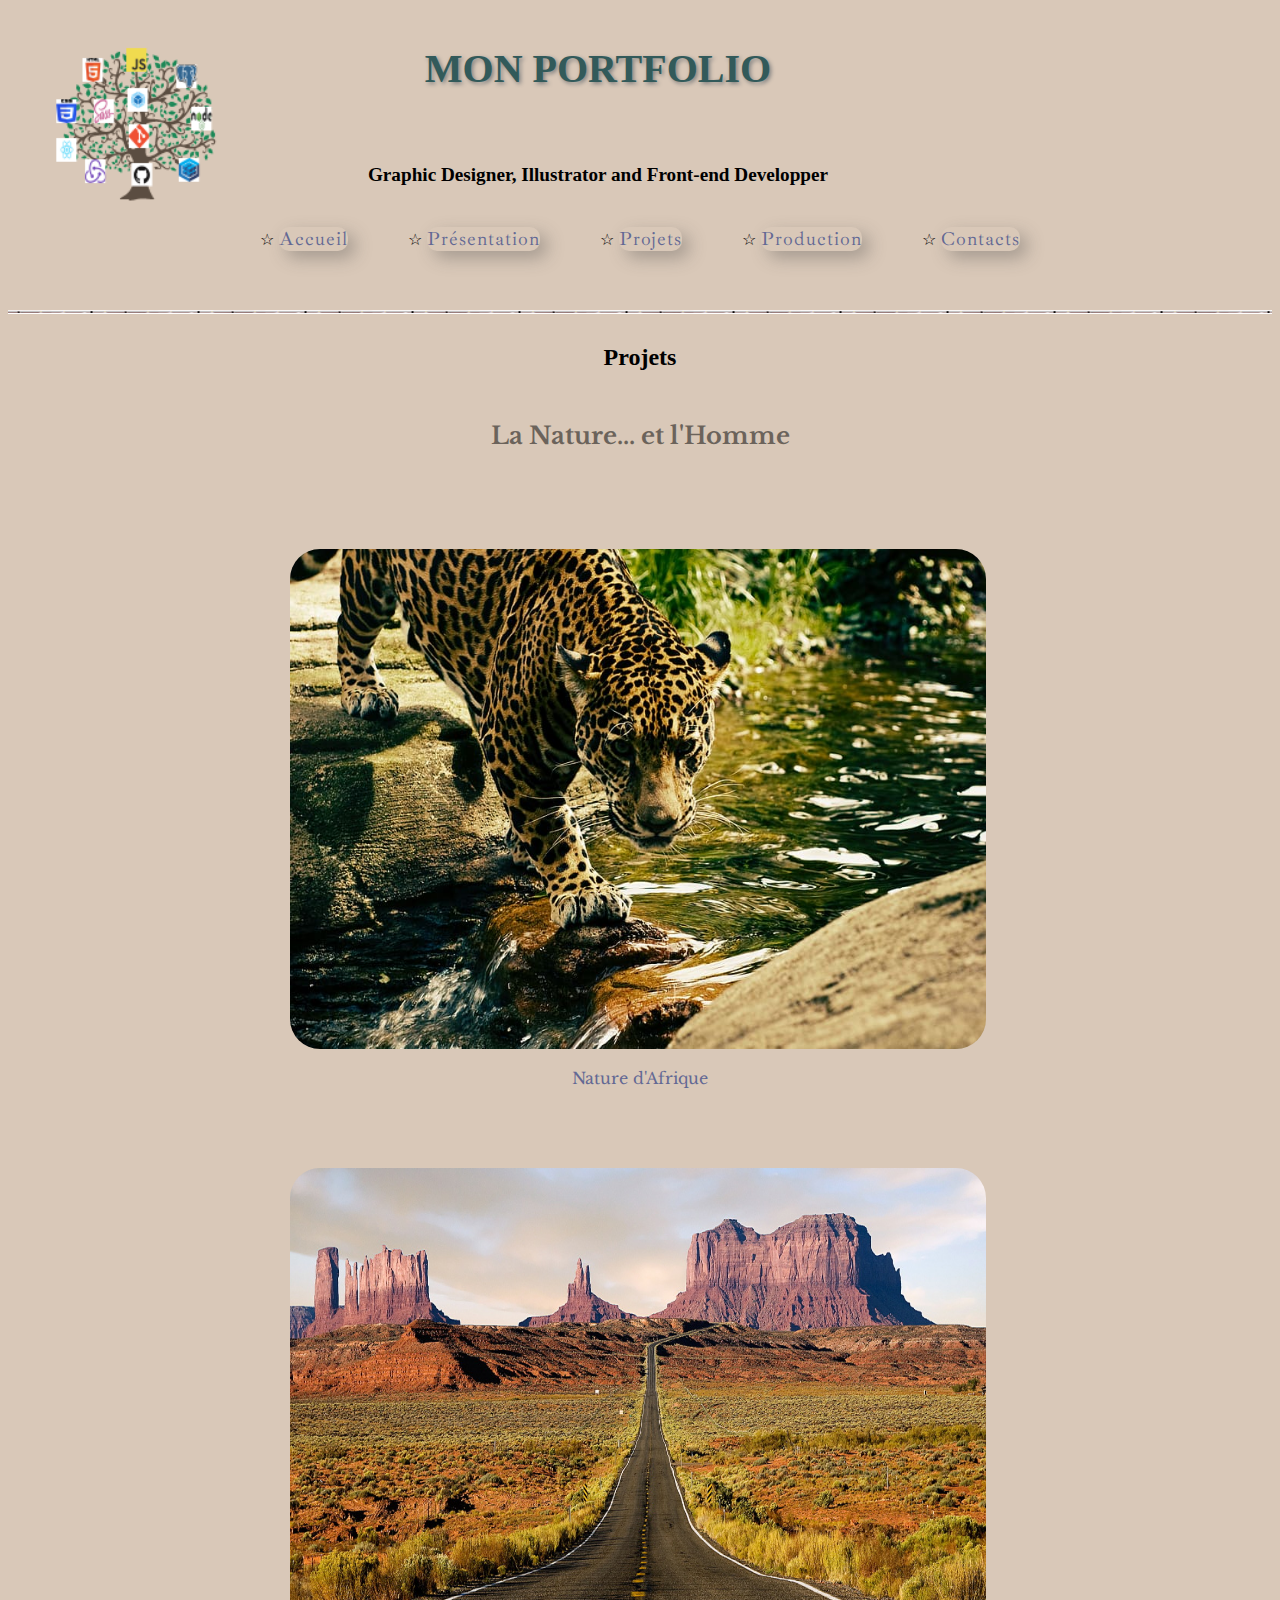
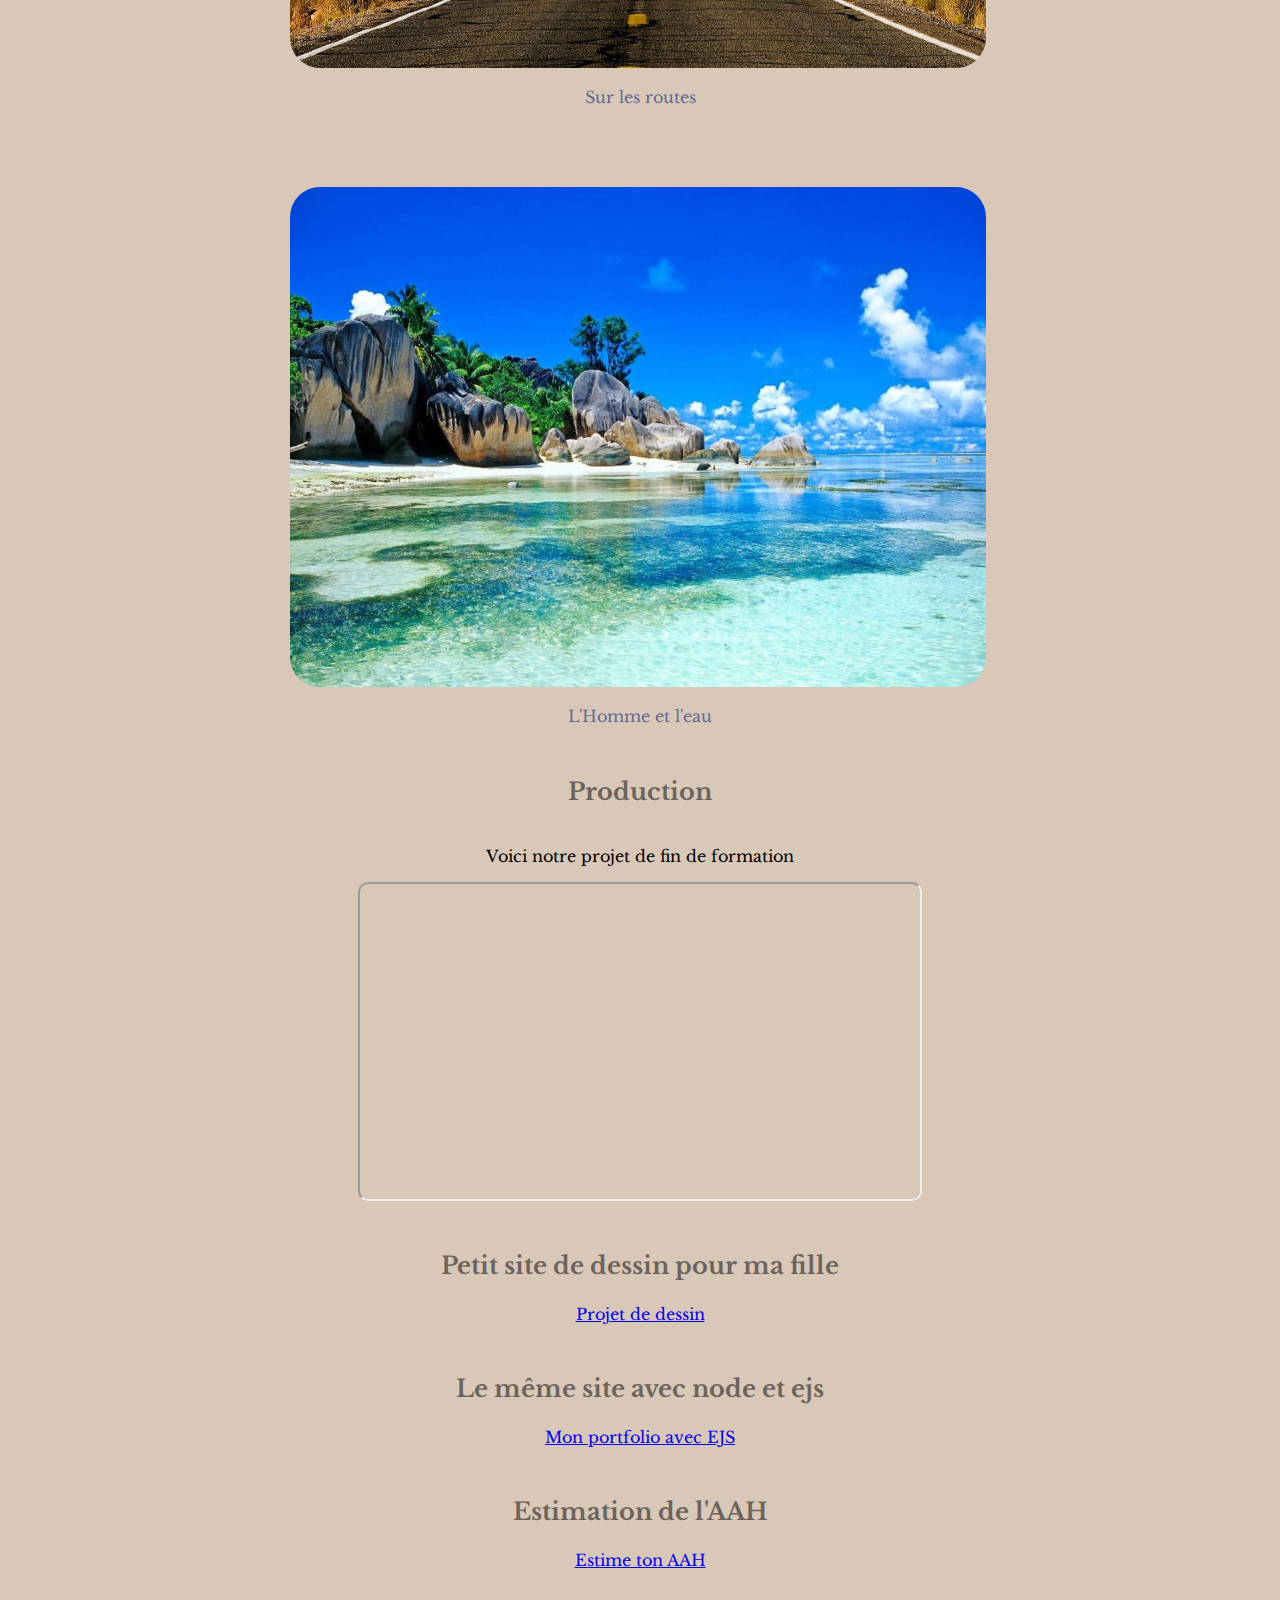
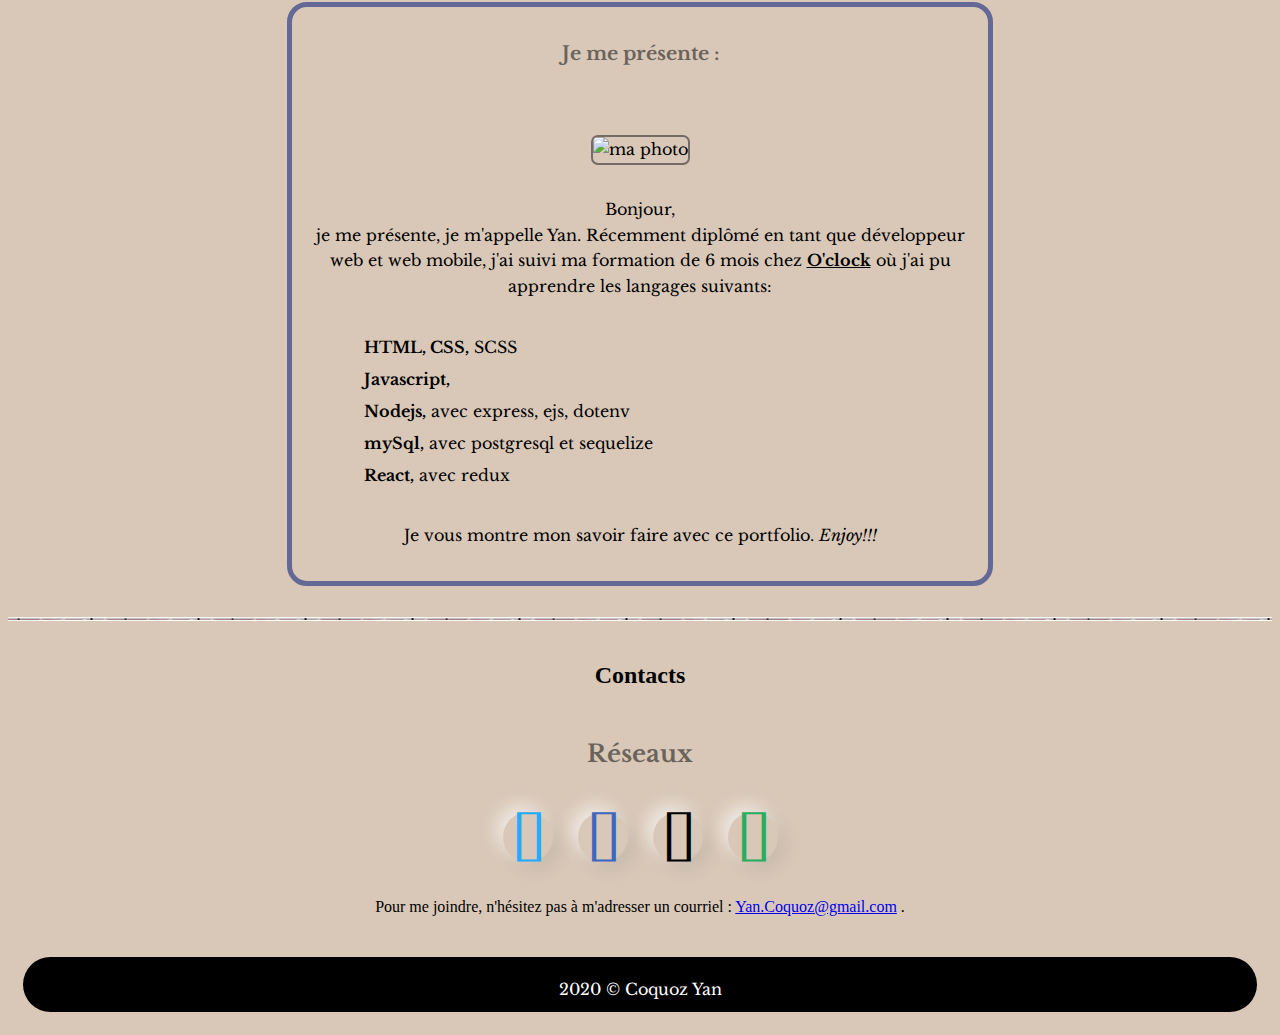
==== commit 0dda4c07: "Ajout de balise semantique" ====
--- a/index.html
+++ b/index.html
@@ -5,9 +5,12 @@
   <meta charset="UTF-8" />
   <meta name="viewport" content="width=device-width, initial-scale=1.0" />
   <meta http-equiv="X-UA-Compatible" content="ie=edge" />
-  <meta name="description" content="My first portfolio">
+  <meta name="description" content="Mon premier portfolio en HTML et CSS">
   <script async src="https://www.google-analytics.com/analytics.js">
   </script>
+  <!-- le lien css -->
+  <link rel="stylesheet" href="design/rest.css" />
+  <link rel="stylesheet" href="design/style.css" />
   <!-- liens pour les icones -->
   <link rel="stylesheet" href="https://cdnjs.cloudflare.com/ajax/libs/font-awesome/4.7.0/css/font-awesome.min.css" />
   <script src="https://kit.fontawesome.com/8b07301a9e.js" crossorigin="anonymous"></script>
@@ -15,9 +18,6 @@
   <link href="https://fonts.googleapis.com/css?family=Ibarra+Real+Nova&display=swap" rel="stylesheet" />
   <link href="https://fonts.googleapis.com/css?family=Libre+Baskerville&display=swap" rel="stylesheet" />
   <link href="https://fonts.googleapis.com/css?family=IM+Fell+Great+Primer+SC&display=swap" rel="stylesheet" />
-  <!-- le lien css -->
-  <link rel="stylesheet" href="design/rest.css" />
-  <link rel="stylesheet" href="design/style.css" />
   <!-- le favicon -->
   <link rel="icon" type="image/jpg" href="design/favicon.png" />
 
@@ -27,21 +27,21 @@
 
 <body>
   <header>
-    <section id="entete">
+    <section id="entete" role="banner">
       <div id="entete__titres">
         <div id="Mon-Logo">
           <a href="index.html"><img id="logo" src=" design/LOGO_VERSION_2.png" alt="Logo arbre des langages" /></a>
         </div>
         <div id="Titre">
           <h1 id="titre__h1"><strong>Mon portfolio</strong></h1>
-          <h2 id="titre__h2">
+          <h2 id="titre__h2" lang="en-En">
             Graphic Designer, Illustrator and
             <strong>Front-end Developper</strong>
           </h2>
         </div>
       </div>
 
-      <nav id="menuAccueil">
+      <nav id="menuAccueil" role="navigation">
         <ul id="menuAccueil__ul">
           <li><a href="#" title="Accueil">Accueil </a></li>
           <li><a href="#aside_container" title="Présentation">Présentation</a></li>
@@ -52,7 +52,7 @@
       </nav>
     </section>
   </header>
-  <section id="Projets">
+  <section id="Projets" role="main">
     <div id="titre-projets">
       <h2>Projets</h2>
       <h3>La Nature... et l'Homme</h3>
@@ -113,25 +113,26 @@
       allowfullscreen></iframe>
     <br />
     <h3>Petit site de dessin pour ma fille</h3>
-    <a href="https://yan-coquoz.github.io/Pixel-art/" target="_blank">Projet de dessin</a>
+    <a href="https://yan-coquoz.github.io/Pixel-art/" rel="noopener" target="_blank">Projet de dessin</a>
     <br />
     <h3>Le même site avec node et ejs</h3>
-    <a href="https://backfolio.herokuapp.com/" target="_blank">Mon portfolio avec EJS</a>
+    <a href="https://backfolio.herokuapp.com/" rel="noopener" target="_blank">Mon portfolio avec EJS</a>
     <br />
     <h3>Estimation de l'AAH</h3>
     <a href="https://estime-ton-aah.netlify.app/" target="_blank"
-      title="Calculateur de L'AAH (Allocation Adulte Handicapé)">Estime ton AAH</a>
+      title="Calculateur de L'AAH (Allocation Adulte Handicapé)" rel="noopener">Estime ton AAH</a>
   </section>
 
   <!-- Aside -->
-  <aside id="aside_container">
+  <aside id="aside_container" role="complementary">
     <h3 id="aside__title">Je me présente :</h3>
     <div id="aside__speech">
       <p class="aside__text">
         <img id="aside__image" src="design/portrait.jpg" alt="ma photo" />
       <p class="aside__text">Bonjour,<br /> je me présente, je m'appelle Yan.
         Récemment diplômé en tant que développeur web et web mobile, j'ai suivi ma formation de 6 mois chez
-        <a id="aside__ecole" rel="noreferrer" href="https://oclock.io/formations/developpeur-web-fullstack-javascript"
+        <a id="aside__ecole" rel="noopener noreferrer"
+          href="https://oclock.io/formations/developpeur-web-fullstack-javascript"
           target="_blank"><strong>O'clock</strong></a>
         où j'ai pu apprendre les langages suivants:
       </p>
@@ -144,24 +145,26 @@
       </ul>
       <p class="aside__text">
         Je vous montre mon savoir faire avec ce portfolio.
-        <em>Enjoy!!!</em>
+        <em lang="en">Enjoy!!!</em>
       </p>
     </div>
   </aside>
 
-  <footer>
+  <footer role="contentinfo">
     <section id="Contacts">
       <h2>Contacts</h2>
       <div id="reseau">
         <h3>Réseaux</h3>
         <div id="conteneur">
           <div id="reseaux">
-            <a class="res" href="https://twitter.com/Yan_Coquoz" target="_blank"><i class="fab fa-twitter"
+            <a class="res" href="https://twitter.com/Yan_Coquoz" target="_blank" rel="noopener noreferrer"
+              title="Twitter"><i class="fab fa-twitter" aria-hidden="true"></i></a>
+            <a class="res" href="https://www.linkedin.com/in/yan-coquoz-41081b194" rel="noopener noreferrer"
+              title="Linkedin"><i class="fab fa-linkedin" aria-hidden="true"></i></a>
+            <a class="res" href="https://github.com/Yan-Coquoz" title="Gmail"><i class="fab fa-github"
+                aria-hidden="true" rel="noopener"></i></a>
+            <a class="res" href="tel:+33615999614" title="what's App"><i class="fab fa-whatsapp"
                 aria-hidden="true"></i></a>
-            <a class="res" href="https://www.linkedin.com/in/yan-coquoz-41081b194"><i class="fab fa-linkedin"
-                aria-hidden="true"></i></a>
-            <a class="res" href="https://github.com/Yan-Coquoz"><i class="fab fa-github" aria-hidden="true"></i></a>
-            <a class="res" href="tel:+33615999614"><i class="fab fa-whatsapp" aria-hidden="true"></i></a>
           </div>
         </div>
       </div>
--- a/design/style.css
+++ b/design/style.css
@@ -312,11 +312,13 @@
   flex-direction: column;
   justify-content: flex-end;
   align-content: flex-end;
+
+  align-items: center;
 }
 
 #reseaux {
   height: 90px;
-  width: 250px;
+  width: 300px;
   display: flex;
   align-items: center;
   flex-direction: row;
